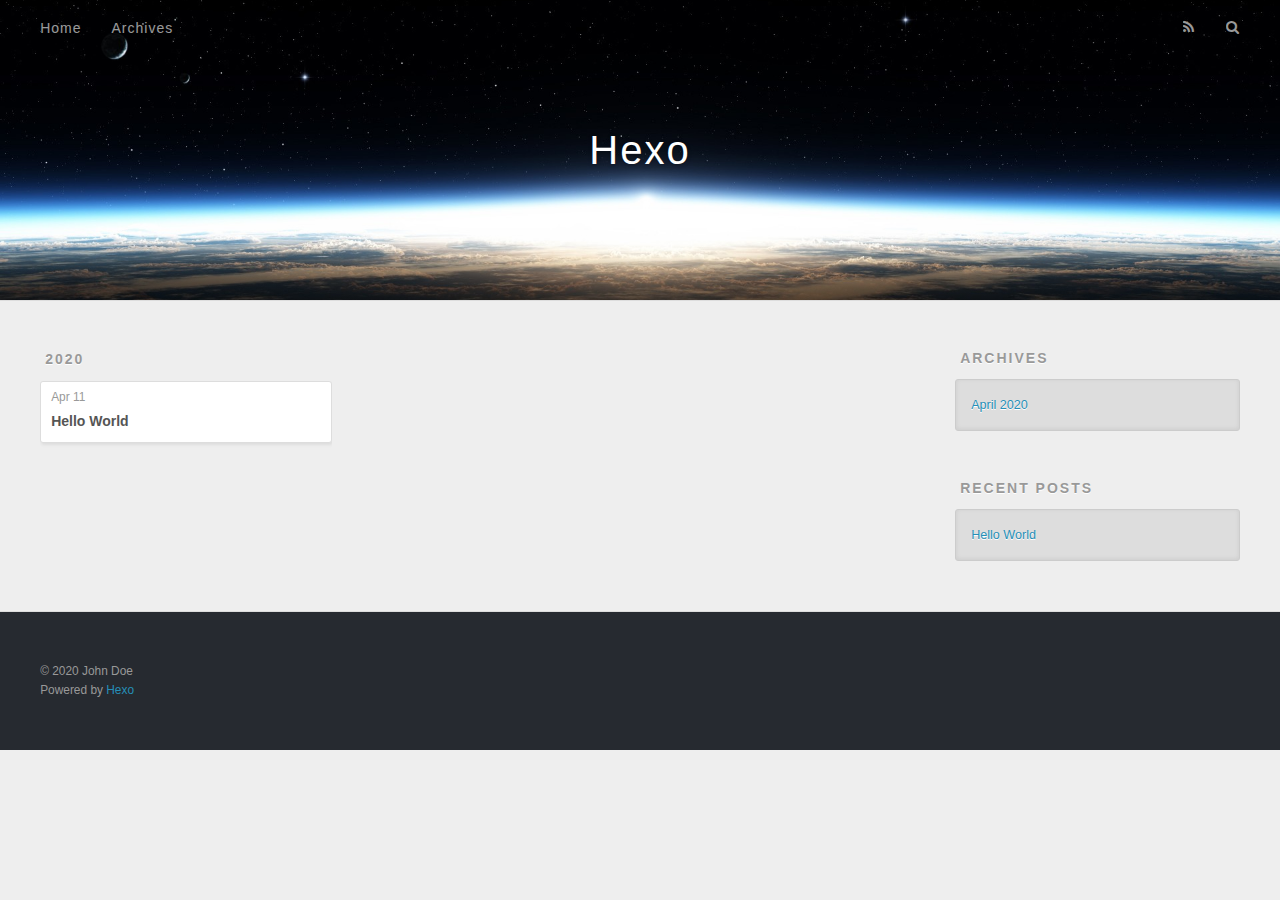
==== archives/index.html @ d0686d0c "Site updated: 2020-04-11 19:12:44" ====
<!DOCTYPE html>
<html>
<head>
  <meta charset="utf-8">
  

  
  <title>Archives | Hexo</title>
  <meta name="viewport" content="width=device-width, initial-scale=1, maximum-scale=1">
  <meta property="og:type" content="website">
<meta property="og:title" content="Hexo">
<meta property="og:url" content="http://yoursite.com/archives/index.html">
<meta property="og:site_name" content="Hexo">
<meta property="og:locale" content="en_US">
<meta property="article:author" content="John Doe">
<meta name="twitter:card" content="summary">
  
    <link rel="alternate" href="/atom.xml" title="Hexo" type="application/atom+xml">
  
  
    <link rel="icon" href="/favicon.png">
  
  
    <link href="//fonts.googleapis.com/css?family=Source+Code+Pro" rel="stylesheet" type="text/css">
  
  
<link rel="stylesheet" href="/css/style.css">

<meta name="generator" content="Hexo 4.2.0"></head>

<body>
  <div id="container">
    <div id="wrap">
      <header id="header">
  <div id="banner"></div>
  <div id="header-outer" class="outer">
    <div id="header-title" class="inner">
      <h1 id="logo-wrap">
        <a href="/" id="logo">Hexo</a>
      </h1>
      
    </div>
    <div id="header-inner" class="inner">
      <nav id="main-nav">
        <a id="main-nav-toggle" class="nav-icon"></a>
        
          <a class="main-nav-link" href="/">Home</a>
        
          <a class="main-nav-link" href="/archives">Archives</a>
        
      </nav>
      <nav id="sub-nav">
        
          <a id="nav-rss-link" class="nav-icon" href="/atom.xml" title="RSS Feed"></a>
        
        <a id="nav-search-btn" class="nav-icon" title="Search"></a>
      </nav>
      <div id="search-form-wrap">
        <form action="//google.com/search" method="get" accept-charset="UTF-8" class="search-form"><input type="search" name="q" class="search-form-input" placeholder="Search"><button type="submit" class="search-form-submit">&#xF002;</button><input type="hidden" name="sitesearch" value="http://yoursite.com"></form>
      </div>
    </div>
  </div>
</header>
      <div class="outer">
        <section id="main">
  
  
    
    
      
      
      <section class="archives-wrap">
        <div class="archive-year-wrap">
          <a href="/archives/2020" class="archive-year">2020</a>
        </div>
        <div class="archives">
    
    <article class="archive-article archive-type-post">
  <div class="archive-article-inner">
    <header class="archive-article-header">
      <a href="/2020/04/11/hello-world/" class="archive-article-date">
  <time datetime="2020-04-11T10:27:02.263Z" itemprop="datePublished">Apr 11</time>
</a>
      
  
    <h1 itemprop="name">
      <a class="archive-article-title" href="/2020/04/11/hello-world/">Hello World</a>
    </h1>
  

    </header>
  </div>
</article>
  
  
    </div></section>
  


</section>
        
          <aside id="sidebar">
  
    

  
    

  
    
  
    
  <div class="widget-wrap">
    <h3 class="widget-title">Archives</h3>
    <div class="widget">
      <ul class="archive-list"><li class="archive-list-item"><a class="archive-list-link" href="/archives/2020/04/">April 2020</a></li></ul>
    </div>
  </div>


  
    
  <div class="widget-wrap">
    <h3 class="widget-title">Recent Posts</h3>
    <div class="widget">
      <ul>
        
          <li>
            <a href="/2020/04/11/hello-world/">Hello World</a>
          </li>
        
      </ul>
    </div>
  </div>

  
</aside>
        
      </div>
      <footer id="footer">
  
  <div class="outer">
    <div id="footer-info" class="inner">
      &copy; 2020 John Doe<br>
      Powered by <a href="http://hexo.io/" target="_blank">Hexo</a>
    </div>
  </div>
</footer>
    </div>
    <nav id="mobile-nav">
  
    <a href="/" class="mobile-nav-link">Home</a>
  
    <a href="/archives" class="mobile-nav-link">Archives</a>
  
</nav>
    

<script src="//ajax.googleapis.com/ajax/libs/jquery/2.0.3/jquery.min.js"></script>


  
<link rel="stylesheet" href="/fancybox/jquery.fancybox.css">

  
<script src="/fancybox/jquery.fancybox.pack.js"></script>




<script src="/js/script.js"></script>




  </div>
</body>
</html>
---- css/style.css ----
body {
  width: 100%;
}
body:before,
body:after {
  content: "";
  display: table;
}
body:after {
  clear: both;
}
html,
body,
div,
span,
applet,
object,
iframe,
h1,
h2,
h3,
h4,
h5,
h6,
p,
blockquote,
pre,
a,
abbr,
acronym,
address,
big,
cite,
code,
del,
dfn,
em,
img,
ins,
kbd,
q,
s,
samp,
small,
strike,
strong,
sub,
sup,
tt,
var,
dl,
dt,
dd,
ol,
ul,
li,
fieldset,
form,
label,
legend,
table,
caption,
tbody,
tfoot,
thead,
tr,
th,
td {
  margin: 0;
  padding: 0;
  border: 0;
  outline: 0;
  font-weight: inherit;
  font-style: inherit;
  font-family: inherit;
  font-size: 100%;
  vertical-align: baseline;
}
body {
  line-height: 1;
  color: #000;
  background: #fff;
}
ol,
ul {
  list-style: none;
}
table {
  border-collapse: separate;
  border-spacing: 0;
  vertical-align: middle;
}
caption,
th,
td {
  text-align: left;
  font-weight: normal;
  vertical-align: middle;
}
a img {
  border: none;
}
input,
button {
  margin: 0;
  padding: 0;
}
input::-moz-focus-inner,
button::-moz-focus-inner {
  border: 0;
  padding: 0;
}
@font-face {
  font-family: FontAwesome;
  font-style: normal;
  font-weight: normal;
  src: url("fonts/fontawesome-webfont.eot?v=#4.0.3");
  src: url("fonts/fontawesome-webfont.eot?#iefix&v=#4.0.3") format("embedded-opentype"), url("fonts/fontawesome-webfont.woff?v=#4.0.3") format("woff"), url("fonts/fontawesome-webfont.ttf?v=#4.0.3") format("truetype"), url("fonts/fontawesome-webfont.svg#fontawesomeregular?v=#4.0.3") format("svg");
}
html,
body,
#container {
  height: 100%;
}
body {
  background: #eee;
  font: 14px -apple-system, BlinkMacSystemFont, "Segoe UI", "Roboto", "Oxygen", "Ubuntu", "Cantarell", "Fira Sans", "Droid Sans", "Helvetica Neue", sans-serif;
  -webkit-text-size-adjust: 100%;
}
.outer {
  max-width: 1220px;
  margin: 0 auto;
  padding: 0 20px;
}
.outer:before,
.outer:after {
  content: "";
  display: table;
}
.outer:after {
  clear: both;
}
.inner {
  display: inline;
  float: left;
  width: 98.33333333333333%;
  margin: 0 0.833333333333333%;
}
.left,
.alignleft {
  float: left;
}
.right,
.alignright {
  float: right;
}
.clear {
  clear: both;
}
#container {
  position: relative;
}
.mobile-nav-on {
  overflow: hidden;
}
#wrap {
  height: 100%;
  width: 100%;
  position: absolute;
  top: 0;
  left: 0;
  -webkit-transition: 0.2s ease-out;
  -moz-transition: 0.2s ease-out;
  -ms-transition: 0.2s ease-out;
  transition: 0.2s ease-out;
  z-index: 1;
  background: #eee;
}
.mobile-nav-on #wrap {
  left: 280px;
}
@media screen and (min-width: 768px) {
  #main {
    display: inline;
    float: left;
    width: 73.33333333333333%;
    margin: 0 0.833333333333333%;
  }
}
.article-date,
.article-category-link,
.archive-year,
.widget-title {
  text-decoration: none;
  text-transform: uppercase;
  letter-spacing: 2px;
  color: #999;
  margin-bottom: 1em;
  margin-left: 5px;
  line-height: 1em;
  text-shadow: 0 1px #fff;
  font-weight: bold;
}
.article-inner,
.archive-article-inner {
  background: #fff;
  -webkit-box-shadow: 1px 2px 3px #ddd;
  box-shadow: 1px 2px 3px #ddd;
  border: 1px solid #ddd;
  border-radius: 3px;
}
.article-entry h1,
.widget h1 {
  font-size: 2em;
}
.article-entry h2,
.widget h2 {
  font-size: 1.5em;
}
.article-entry h3,
.widget h3 {
  font-size: 1.3em;
}
.article-entry h4,
.widget h4 {
  font-size: 1.2em;
}
.article-entry h5,
.widget h5 {
  font-size: 1em;
}
.article-entry h6,
.widget h6 {
  font-size: 1em;
  color: #999;
}
.article-entry hr,
.widget hr {
  border: 1px dashed #ddd;
}
.article-entry strong,
.widget strong {
  font-weight: bold;
}
.article-entry em,
.widget em,
.article-entry cite,
.widget cite {
  font-style: italic;
}
.article-entry sup,
.widget sup,
.article-entry sub,
.widget sub {
  font-size: 0.75em;
  line-height: 0;
  position: relative;
  vertical-align: baseline;
}
.article-entry sup,
.widget sup {
  top: -0.5em;
}
.article-entry sub,
.widget sub {
  bottom: -0.2em;
}
.article-entry small,
.widget small {
  font-size: 0.85em;
}
.article-entry acronym,
.widget acronym,
.article-entry abbr,
.widget abbr {
  border-bottom: 1px dotted;
}
.article-entry ul,
.widget ul,
.article-entry ol,
.widget ol,
.article-entry dl,
.widget dl {
  margin: 0 20px;
  line-height: 1.6em;
}
.article-entry ul ul,
.widget ul ul,
.article-entry ol ul,
.widget ol ul,
.article-entry ul ol,
.widget ul ol,
.article-entry ol ol,
.widget ol ol {
  margin-top: 0;
  margin-bottom: 0;
}
.article-entry ul,
.widget ul {
  list-style: disc;
}
.article-entry ol,
.widget ol {
  list-style: decimal;
}
.article-entry dt,
.widget dt {
  font-weight: bold;
}
#header {
  height: 300px;
  position: relative;
  border-bottom: 1px solid #ddd;
}
#header:before,
#header:after {
  content: "";
  position: absolute;
  left: 0;
  right: 0;
  height: 40px;
}
#header:before {
  top: 0;
  background: -webkit-linear-gradient(rgba(0,0,0,0.2), transparent);
  background: -moz-linear-gradient(rgba(0,0,0,0.2), transparent);
  background: -ms-linear-gradient(rgba(0,0,0,0.2), transparent);
  background: linear-gradient(rgba(0,0,0,0.2), transparent);
}
#header:after {
  bottom: 0;
  background: -webkit-linear-gradient(transparent, rgba(0,0,0,0.2));
  background: -moz-linear-gradient(transparent, rgba(0,0,0,0.2));
  background: -ms-linear-gradient(transparent, rgba(0,0,0,0.2));
  background: linear-gradient(transparent, rgba(0,0,0,0.2));
}
#header-outer {
  height: 100%;
  position: relative;
}
#header-inner {
  position: relative;
  overflow: hidden;
}
#banner {
  position: absolute;
  top: 0;
  left: 0;
  width: 100%;
  height: 100%;
  background: url("images/banner.jpg") center #000;
  -webkit-background-size: cover;
  -moz-background-size: cover;
  background-size: cover;
  z-index: -1;
}
#header-title {
  text-align: center;
  height: 40px;
  position: absolute;
  top: 50%;
  left: 0;
  margin-top: -20px;
}
#logo,
#subtitle {
  text-decoration: none;
  color: #fff;
  font-weight: 300;
  text-shadow: 0 1px 4px rgba(0,0,0,0.3);
}
#logo {
  font-size: 40px;
  line-height: 40px;
  letter-spacing: 2px;
}
#subtitle {
  font-size: 16px;
  line-height: 16px;
  letter-spacing: 1px;
}
#subtitle-wrap {
  margin-top: 16px;
}
#main-nav {
  float: left;
  margin-left: -15px;
}
.nav-icon,
.main-nav-link {
  float: left;
  color: #fff;
  opacity: 0.6;
  text-decoration: none;
  text-shadow: 0 1px rgba(0,0,0,0.2);
  -webkit-transition: opacity 0.2s;
  -moz-transition: opacity 0.2s;
  -ms-transition: opacity 0.2s;
  transition: opacity 0.2s;
  display: block;
  padding: 20px 15px;
}
.nav-icon:hover,
.main-nav-link:hover {
  opacity: 1;
}
.nav-icon {
  font-family: FontAwesome;
  text-align: center;
  font-size: 14px;
  width: 14px;
  height: 14px;
  padding: 20px 15px;
  position: relative;
  cursor: pointer;
}
.main-nav-link {
  font-weight: 300;
  letter-spacing: 1px;
}
@media screen and (max-width: 479px) {
  .main-nav-link {
    display: none;
  }
}
#main-nav-toggle {
  display: none;
}
#main-nav-toggle:before {
  content: "\f0c9";
}
@media screen and (max-width: 479px) {
  #main-nav-toggle {
    display: block;
  }
}
#sub-nav {
  float: right;
  margin-right: -15px;
}
#nav-rss-link:before {
  content: "\f09e";
}
#nav-search-btn:before {
  content: "\f002";
}
#search-form-wrap {
  position: absolute;
  top: 15px;
  width: 150px;
  height: 30px;
  right: -150px;
  opacity: 0;
  -webkit-transition: 0.2s ease-out;
  -moz-transition: 0.2s ease-out;
  -ms-transition: 0.2s ease-out;
  transition: 0.2s ease-out;
}
#search-form-wrap.on {
  opacity: 1;
  right: 0;
}
@media screen and (max-width: 479px) {
  #search-form-wrap {
    width: 100%;
    right: -100%;
  }
}
.search-form {
  position: absolute;
  top: 0;
  left: 0;
  right: 0;
  background: #fff;
  padding: 5px 15px;
  border-radius: 15px;
  -webkit-box-shadow: 0 0 10px rgba(0,0,0,0.3);
  box-shadow: 0 0 10px rgba(0,0,0,0.3);
}
.search-form-input {
  border: none;
  background: none;
  color: #555;
  width: 100%;
  font: 13px -apple-system, BlinkMacSystemFont, "Segoe UI", "Roboto", "Oxygen", "Ubuntu", "Cantarell", "Fira Sans", "Droid Sans", "Helvetica Neue", sans-serif;
  outline: none;
}
.search-form-input::-webkit-search-results-decoration,
.search-form-input::-webkit-search-cancel-button {
  -webkit-appearance: none;
}
.search-form-submit {
  position: absolute;
  top: 50%;
  right: 10px;
  margin-top: -7px;
  font: 13px FontAwesome;
  border: none;
  background: none;
  color: #bbb;
  cursor: pointer;
}
.search-form-submit:hover,
.search-form-submit:focus {
  color: #777;
}
.article {
  margin: 50px 0;
}
.article-inner {
  overflow: hidden;
}
.article-meta:before,
.article-meta:after {
  content: "";
  display: table;
}
.article-meta:after {
  clear: both;
}
.article-date {
  float: left;
}
.article-category {
  float: left;
  line-height: 1em;
  color: #ccc;
  text-shadow: 0 1px #fff;
  margin-left: 8px;
}
.article-category:before {
  content: "\2022";
}
.article-category-link {
  margin: 0 12px 1em;
}
.article-header {
  padding: 20px 20px 0;
}
.article-title {
  text-decoration: none;
  font-size: 2em;
  font-weight: bold;
  color: #555;
  line-height: 1.1em;
  -webkit-transition: color 0.2s;
  -moz-transition: color 0.2s;
  -ms-transition: color 0.2s;
  transition: color 0.2s;
}
a.article-title:hover {
  color: #258fb8;
}
.article-entry {
  color: #555;
  padding: 0 20px;
}
.article-entry:before,
.article-entry:after {
  content: "";
  display: table;
}
.article-entry:after {
  clear: both;
}
.article-entry p,
.article-entry table {
  line-height: 1.6em;
  margin: 1.6em 0;
}
.article-entry h1,
.article-entry h2,
.article-entry h3,
.article-entry h4,
.article-entry h5,
.article-entry h6 {
  font-weight: bold;
}
.article-entry h1,
.article-entry h2,
.article-entry h3,
.article-entry h4,
.article-entry h5,
.article-entry h6 {
  line-height: 1.1em;
  margin: 1.1em 0;
}
.article-entry a {
  color: #258fb8;
  text-decoration: none;
}
.article-entry a:hover {
  text-decoration: underline;
}
.article-entry ul,
.article-entry ol,
.article-entry dl {
  margin-top: 1.6em;
  margin-bottom: 1.6em;
}
.article-entry img,
.article-entry video {
  max-width: 100%;
  height: auto;
  display: block;
  margin: auto;
}
.article-entry iframe {
  border: none;
}
.article-entry table {
  width: 100%;
  border-collapse: collapse;
  border-spacing: 0;
}
.article-entry th {
  font-weight: bold;
  border-bottom: 3px solid #ddd;
  padding-bottom: 0.5em;
}
.article-entry td {
  border-bottom: 1px solid #ddd;
  padding: 10px 0;
}
.article-entry blockquote {
  font-family: Georgia, "Times New Roman", serif;
  font-size: 1.4em;
  margin: 1.6em 20px;
  text-align: center;
}
.article-entry blockquote footer {
  font-size: 14px;
  margin: 1.6em 0;
  font-family: -apple-system, BlinkMacSystemFont, "Segoe UI", "Roboto", "Oxygen", "Ubuntu", "Cantarell", "Fira Sans", "Droid Sans", "Helvetica Neue", sans-serif;
}
.article-entry blockquote footer cite:before {
  content: "—";
  padding: 0 0.5em;
}
.article-entry .pullquote {
  text-align: left;
  width: 45%;
  margin: 0;
}
.article-entry .pullquote.left {
  margin-left: 0.5em;
  margin-right: 1em;
}
.article-entry .pullquote.right {
  margin-right: 0.5em;
  margin-left: 1em;
}
.article-entry .caption {
  color: #999;
  display: block;
  font-size: 0.9em;
  margin-top: 0.5em;
  position: relative;
  text-align: center;
}
.article-entry .video-container {
  position: relative;
  padding-top: 56.25%;
  height: 0;
  overflow: hidden;
}
.article-entry .video-container iframe,
.article-entry .video-container object,
.article-entry .video-container embed {
  position: absolute;
  top: 0;
  left: 0;
  width: 100%;
  height: 100%;
  margin-top: 0;
}
.article-more-link a {
  display: inline-block;
  line-height: 1em;
  padding: 6px 15px;
  border-radius: 15px;
  background: #eee;
  color: #999;
  text-shadow: 0 1px #fff;
  text-decoration: none;
}
.article-more-link a:hover {
  background: #258fb8;
  color: #fff;
  text-decoration: none;
  text-shadow: 0 1px #1e7293;
}
.article-footer {
  font-size: 0.85em;
  line-height: 1.6em;
  border-top: 1px solid #ddd;
  padding-top: 1.6em;
  margin: 0 20px 20px;
}
.article-footer:before,
.article-footer:after {
  content: "";
  display: table;
}
.article-footer:after {
  clear: both;
}
.article-footer a {
  color: #999;
  text-decoration: none;
}
.article-footer a:hover {
  color: #555;
}
.article-tag-list-item {
  float: left;
  margin-right: 10px;
}
.article-tag-list-link:before {
  content: "#";
}
.article-comment-link {
  float: right;
}
.article-comment-link:before {
  content: "\f075";
  font-family: FontAwesome;
  padding-right: 8px;
}
.article-share-link {
  cursor: pointer;
  float: right;
  margin-left: 20px;
}
.article-share-link:before {
  content: "\f064";
  font-family: FontAwesome;
  padding-right: 6px;
}
#article-nav {
  position: relative;
}
#article-nav:before,
#article-nav:after {
  content: "";
  display: table;
}
#article-nav:after {
  clear: both;
}
@media screen and (min-width: 768px) {
  #article-nav {
    margin: 50px 0;
  }
  #article-nav:before {
    width: 8px;
    height: 8px;
    position: absolute;
    top: 50%;
    left: 50%;
    margin-top: -4px;
    margin-left: -4px;
    content: "";
    border-radius: 50%;
    background: #ddd;
    -webkit-box-shadow: 0 1px 2px #fff;
    box-shadow: 0 1px 2px #fff;
  }
}
.article-nav-link-wrap {
  text-decoration: none;
  text-shadow: 0 1px #fff;
  color: #999;
  -webkit-box-sizing: border-box;
  -moz-box-sizing: border-box;
  box-sizing: border-box;
  margin-top: 50px;
  text-align: center;
  display: block;
}
.article-nav-link-wrap:hover {
  color: #555;
}
@media screen and (min-width: 768px) {
  .article-nav-link-wrap {
    width: 50%;
    margin-top: 0;
  }
}
@media screen and (min-width: 768px) {
  #article-nav-newer {
    float: left;
    text-align: right;
    padding-right: 20px;
  }
}
@media screen and (min-width: 768px) {
  #article-nav-older {
    float: right;
    text-align: left;
    padding-left: 20px;
  }
}
.article-nav-caption {
  text-transform: uppercase;
  letter-spacing: 2px;
  color: #ddd;
  line-height: 1em;
  font-weight: bold;
}
#article-nav-newer .article-nav-caption {
  margin-right: -2px;
}
.article-nav-title {
  font-size: 0.85em;
  line-height: 1.6em;
  margin-top: 0.5em;
}
.article-share-box {
  position: absolute;
  display: none;
  background: #fff;
  -webkit-box-shadow: 1px 2px 10px rgba(0,0,0,0.2);
  box-shadow: 1px 2px 10px rgba(0,0,0,0.2);
  border-radius: 3px;
  margin-left: -145px;
  overflow: hidden;
  z-index: 1;
}
.article-share-box.on {
  display: block;
}
.article-share-input {
  width: 100%;
  background: none;
  -webkit-box-sizing: border-box;
  -moz-box-sizing: border-box;
  box-sizing: border-box;
  font: 14px -apple-system, BlinkMacSystemFont, "Segoe UI", "Roboto", "Oxygen", "Ubuntu", "Cantarell", "Fira Sans", "Droid Sans", "Helvetica Neue", sans-serif;
  padding: 0 15px;
  color: #555;
  outline: none;
  border: 1px solid #ddd;
  border-radius: 3px 3px 0 0;
  height: 36px;
  line-height: 36px;
}
.article-share-links {
  background: #eee;
}
.article-share-links:before,
.article-share-links:after {
  content: "";
  display: table;
}
.article-share-links:after {
  clear: both;
}
.article-share-twitter,
.article-share-facebook,
.article-share-pinterest,
.article-share-google {
  width: 50px;
  height: 36px;
  display: block;
  float: left;
  position: relative;
  color: #999;
  text-shadow: 0 1px #fff;
}
.article-share-twitter:before,
.article-share-facebook:before,
.article-share-pinterest:before,
.article-share-google:before {
  font-size: 20px;
  font-family: FontAwesome;
  width: 20px;
  height: 20px;
  position: absolute;
  top: 50%;
  left: 50%;
  margin-top: -10px;
  margin-left: -10px;
  text-align: center;
}
.article-share-twitter:hover,
.article-share-facebook:hover,
.article-share-pinterest:hover,
.article-share-google:hover {
  color: #fff;
}
.article-share-twitter:before {
  content: "\f099";
}
.article-share-twitter:hover {
  background: #00aced;
  text-shadow: 0 1px #008abe;
}
.article-share-facebook:before {
  content: "\f09a";
}
.article-share-facebook:hover {
  background: #3b5998;
  text-shadow: 0 1px #2f477a;
}
.article-share-pinterest:before {
  content: "\f0d2";
}
.article-share-pinterest:hover {
  background: #cb2027;
  text-shadow: 0 1px #a21a1f;
}
.article-share-google:before {
  content: "\f0d5";
}
.article-share-google:hover {
  background: #dd4b39;
  text-shadow: 0 1px #be3221;
}
.article-gallery {
  background: #000;
  position: relative;
}
.article-gallery-photos {
  position: relative;
  overflow: hidden;
}
.article-gallery-img {
  display: none;
  max-width: 100%;
}
.article-gallery-img:first-child {
  display: block;
}
.article-gallery-img.loaded {
  position: absolute;
  display: block;
}
.article-gallery-img img {
  display: block;
  max-width: 100%;
  margin: 0 auto;
}
#comments {
  background: #fff;
  -webkit-box-shadow: 1px 2px 3px #ddd;
  box-shadow: 1px 2px 3px #ddd;
  padding: 20px;
  border: 1px solid #ddd;
  border-radius: 3px;
  margin: 50px 0;
}
#comments a {
  color: #258fb8;
}
.archives-wrap {
  margin: 50px 0;
}
.archives:before,
.archives:after {
  content: "";
  display: table;
}
.archives:after {
  clear: both;
}
.archive-year-wrap {
  margin-bottom: 1em;
}
.archives {
  -webkit-column-gap: 10px;
  -moz-column-gap: 10px;
  column-gap: 10px;
}
@media screen and (min-width: 480px) and (max-width: 767px) {
  .archives {
    -webkit-column-count: 2;
    -moz-column-count: 2;
    column-count: 2;
  }
}
@media screen and (min-width: 768px) {
  .archives {
    -webkit-column-count: 3;
    -moz-column-count: 3;
    column-count: 3;
  }
}
.archive-article {
  -webkit-column-break-inside: avoid;
  page-break-inside: avoid;
  overflow: hidden;
  break-inside: avoid-column;
}
.archive-article-inner {
  padding: 10px;
  margin-bottom: 15px;
}
.archive-article-title {
  text-decoration: none;
  font-weight: bold;
  color: #555;
  -webkit-transition: color 0.2s;
  -moz-transition: color 0.2s;
  -ms-transition: color 0.2s;
  transition: color 0.2s;
  line-height: 1.6em;
}
.archive-article-title:hover {
  color: #258fb8;
}
.archive-article-footer {
  margin-top: 1em;
}
.archive-article-date {
  color: #999;
  text-decoration: none;
  font-size: 0.85em;
  line-height: 1em;
  margin-bottom: 0.5em;
  display: block;
}
#page-nav {
  margin: 50px auto;
  background: #fff;
  -webkit-box-shadow: 1px 2px 3px #ddd;
  box-shadow: 1px 2px 3px #ddd;
  border: 1px solid #ddd;
  border-radius: 3px;
  text-align: center;
  color: #999;
  overflow: hidden;
}
#page-nav:before,
#page-nav:after {
  content: "";
  display: table;
}
#page-nav:after {
  clear: both;
}
#page-nav a,
#page-nav span {
  padding: 10px 20px;
  line-height: 1;
  height: 2ex;
}
#page-nav a {
  color: #999;
  text-decoration: none;
}
#page-nav a:hover {
  background: #999;
  color: #fff;
}
#page-nav .prev {
  float: left;
}
#page-nav .next {
  float: right;
}
#page-nav .page-number {
  display: inline-block;
}
@media screen and (max-width: 479px) {
  #page-nav .page-number {
    display: none;
  }
}
#page-nav .current {
  color: #555;
  font-weight: bold;
}
#page-nav .space {
  color: #ddd;
}
#footer {
  background: #262a30;
  padding: 50px 0;
  border-top: 1px solid #ddd;
  color: #999;
}
#footer a {
  color: #258fb8;
  text-decoration: none;
}
#footer a:hover {
  text-decoration: underline;
}
#footer-info {
  line-height: 1.6em;
  font-size: 0.85em;
}
.article-entry pre,
.article-entry .highlight {
  background: #2d2d2d;
  margin: 0 -20px;
  padding: 15px 20px;
  border-style: solid;
  border-color: #ddd;
  border-width: 1px 0;
  overflow: auto;
  color: #ccc;
  line-height: 22.400000000000002px;
}
.article-entry .highlight .gutter pre,
.article-entry .gist .gist-file .gist-data .line-numbers {
  color: #666;
  font-size: 0.85em;
}
.article-entry pre,
.article-entry code {
  font-family: "Source Code Pro", Consolas, Monaco, Menlo, Consolas, monospace;
}
.article-entry code {
  background: #eee;
  text-shadow: 0 1px #fff;
  padding: 0 0.3em;
}
.article-entry pre code {
  background: none;
  text-shadow: none;
  padding: 0;
}
.article-entry .highlight pre {
  border: none;
  margin: 0;
  padding: 0;
}
.article-entry .highlight table {
  margin: 0;
  width: auto;
}
.article-entry .highlight td {
  border: none;
  padding: 0;
}
.article-entry .highlight figcaption {
  font-size: 0.85em;
  color: #999;
  line-height: 1em;
  margin-bottom: 1em;
}
.article-entry .highlight figcaption:before,
.article-entry .highlight figcaption:after {
  content: "";
  display: table;
}
.article-entry .highlight figcaption:after {
  clear: both;
}
.article-entry .highlight figcaption a {
  float: right;
}
.article-entry .highlight .gutter pre {
  text-align: right;
  padding-right: 20px;
}
.article-entry .highlight .line {
  height: 22.400000000000002px;
}
.article-entry .highlight .line.marked {
  background: #515151;
}
.article-entry .gist {
  margin: 0 -20px;
  border-style: solid;
  border-color: #ddd;
  border-width: 1px 0;
  background: #2d2d2d;
  padding: 15px 20px 15px 0;
}
.article-entry .gist .gist-file {
  border: none;
  font-family: "Source Code Pro", Consolas, Monaco, Menlo, Consolas, monospace;
  margin: 0;
}
.article-entry .gist .gist-file .gist-data {
  background: none;
  border: none;
}
.article-entry .gist .gist-file .gist-data .line-numbers {
  background: none;
  border: none;
  padding: 0 20px 0 0;
}
.article-entry .gist .gist-file .gist-data .line-data {
  padding: 0 !important;
}
.article-entry .gist .gist-file .highlight {
  margin: 0;
  padding: 0;
  border: none;
}
.article-entry .gist .gist-file .gist-meta {
  background: #2d2d2d;
  color: #999;
  font: 0.85em -apple-system, BlinkMacSystemFont, "Segoe UI", "Roboto", "Oxygen", "Ubuntu", "Cantarell", "Fira Sans", "Droid Sans", "Helvetica Neue", sans-serif;
  text-shadow: 0 0;
  padding: 0;
  margin-top: 1em;
  margin-left: 20px;
}
.article-entry .gist .gist-file .gist-meta a {
  color: #258fb8;
  font-weight: normal;
}
.article-entry .gist .gist-file .gist-meta a:hover {
  text-decoration: underline;
}
pre .comment,
pre .title {
  color: #999;
}
pre .variable,
pre .attribute,
pre .tag,
pre .regexp,
pre .ruby .constant,
pre .xml .tag .title,
pre .xml .pi,
pre .xml .doctype,
pre .html .doctype,
pre .css .id,
pre .css .class,
pre .css .pseudo {
  color: #f2777a;
}
pre .number,
pre .preprocessor,
pre .built_in,
pre .literal,
pre .params,
pre .constant {
  color: #f99157;
}
pre .class,
pre .ruby .class .title,
pre .css .rules .attribute {
  color: #9c9;
}
pre .string,
pre .value,
pre .inheritance,
pre .header,
pre .ruby .symbol,
pre .xml .cdata {
  color: #9c9;
}
pre .css .hexcolor {
  color: #6cc;
}
pre .function,
pre .python .decorator,
pre .python .title,
pre .ruby .function .title,
pre .ruby .title .keyword,
pre .perl .sub,
pre .javascript .title,
pre .coffeescript .title {
  color: #69c;
}
pre .keyword,
pre .javascript .function {
  color: #c9c;
}
@media screen and (max-width: 479px) {
  #mobile-nav {
    position: absolute;
    top: 0;
    left: 0;
    width: 280px;
    height: 100%;
    background: #191919;
    border-right: 1px solid #fff;
  }
}
@media screen and (max-width: 479px) {
  .mobile-nav-link {
    display: block;
    color: #999;
    text-decoration: none;
    padding: 15px 20px;
    font-weight: bold;
  }
  .mobile-nav-link:hover {
    color: #fff;
  }
}
@media screen and (min-width: 768px) {
  #sidebar {
    display: inline;
    float: left;
    width: 23.333333333333332%;
    margin: 0 0.833333333333333%;
  }
}
.widget-wrap {
  margin: 50px 0;
}
.widget {
  color: #777;
  text-shadow: 0 1px #fff;
  background: #ddd;
  -webkit-box-shadow: 0 -1px 4px #ccc inset;
  box-shadow: 0 -1px 4px #ccc inset;
  border: 1px solid #ccc;
  padding: 15px;
  border-radius: 3px;
}
.widget a {
  color: #258fb8;
  text-decoration: none;
}
.widget a:hover {
  text-decoration: underline;
}
.widget ul ul,
.widget ol ul,
.widget dl ul,
.widget ul ol,
.widget ol ol,
.widget dl ol,
.widget ul dl,
.widget ol dl,
.widget dl dl {
  margin-left: 15px;
  list-style: disc;
}
.widget {
  line-height: 1.6em;
  word-wrap: break-word;
  font-size: 0.9em;
}
.widget ul,
.widget ol {
  list-style: none;
  margin: 0;
}
.widget ul ul,
.widget ol ul,
.widget ul ol,
.widget ol ol {
  margin: 0 20px;
}
.widget ul ul,
.widget ol ul {
  list-style: disc;
}
.widget ul ol,
.widget ol ol {
  list-style: decimal;
}
.category-list-count,
.tag-list-count,
.archive-list-count {
  padding-left: 5px;
  color: #999;
  font-size: 0.85em;
}
.category-list-count:before,
.tag-list-count:before,
.archive-list-count:before {
  content: "(";
}
.category-list-count:after,
.tag-list-count:after,
.archive-list-count:after {
  content: ")";
}
.tagcloud a {
  margin-right: 5px;
  display: inline-block;
}
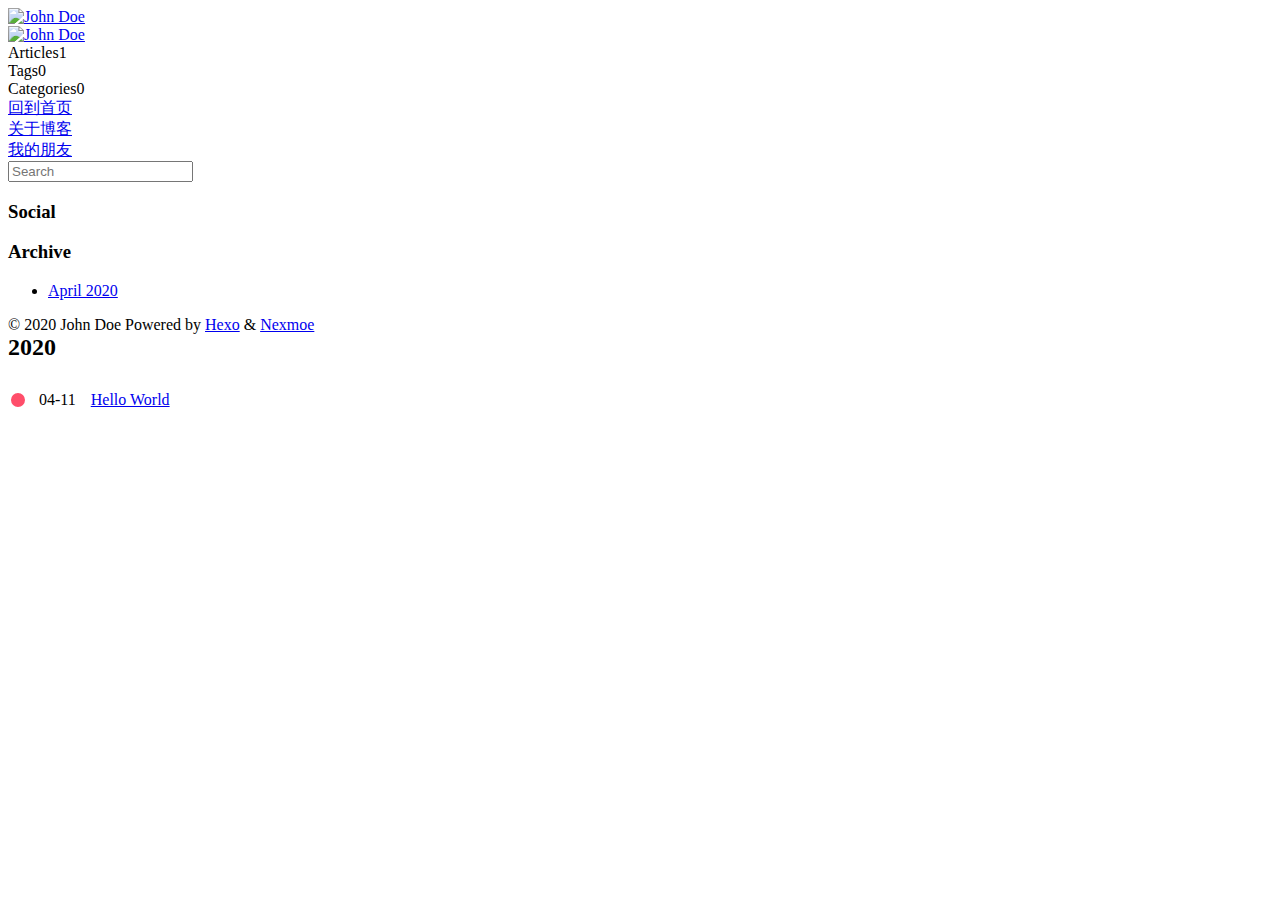
==== commit 1e931645: "Site updated: 2020-04-11 21:08:13" ====
--- a/archives/index.html
+++ b/archives/index.html
@@ -1,12 +1,17 @@
 <!DOCTYPE html>
-<html>
+
+<html lang="en">
+
 <head>
-  <meta charset="utf-8">
-  
-
-  
-  <title>Archives | Hexo</title>
-  <meta name="viewport" content="width=device-width, initial-scale=1, maximum-scale=1">
+  
+  <title>Archive - Hexo</title>
+  <meta charset="UTF-8">
+  <meta name="description" content="">
+  <meta name="viewport" content="width=device-width, initial-scale=1, maximum-scale=5">
+  
+  
+
+  <link rel="shortcut icon" href="/favicon.ico" type="image/png" />
   <meta property="og:type" content="website">
 <meta property="og:title" content="Hexo">
 <meta property="og:url" content="http://yoursite.com/archives/index.html">
@@ -14,165 +19,187 @@
 <meta property="og:locale" content="en_US">
 <meta property="article:author" content="John Doe">
 <meta name="twitter:card" content="summary">
-  
-    <link rel="alternate" href="/atom.xml" title="Hexo" type="application/atom+xml">
-  
-  
-    <link rel="icon" href="/favicon.png">
-  
-  
-    <link href="//fonts.googleapis.com/css?family=Source+Code+Pro" rel="stylesheet" type="text/css">
-  
-  
-<link rel="stylesheet" href="/css/style.css">
-
+  <link rel="stylesheet" href="https://cdn.jsdelivr.net/combine/gh/nexmoe/nexmoe.github.io@latest/css/style.css,npm/highlight.js@9.15.8/styles/atom-one-dark.css,gh/nexmoe/nexmoe.github.io@latest/lib/mdui_043tiny/css/mdui.css,gh/nexmoe/nexmoe.github.io@latest/lib/iconfont/iconfont.css" crossorigin>
+  
+  <!--<link rel="stylesheet" href="/css/style.css?v=1586610458508">-->
+
+  
 <meta name="generator" content="Hexo 4.2.0"></head>
 
-<body>
-  <div id="container">
-    <div id="wrap">
-      <header id="header">
-  <div id="banner"></div>
-  <div id="header-outer" class="outer">
-    <div id="header-title" class="inner">
-      <h1 id="logo-wrap">
-        <a href="/" id="logo">Hexo</a>
-      </h1>
-      
-    </div>
-    <div id="header-inner" class="inner">
-      <nav id="main-nav">
-        <a id="main-nav-toggle" class="nav-icon"></a>
-        
-          <a class="main-nav-link" href="/">Home</a>
-        
-          <a class="main-nav-link" href="/archives">Archives</a>
-        
-      </nav>
-      <nav id="sub-nav">
-        
-          <a id="nav-rss-link" class="nav-icon" href="/atom.xml" title="RSS Feed"></a>
-        
-        <a id="nav-search-btn" class="nav-icon" title="Search"></a>
-      </nav>
-      <div id="search-form-wrap">
-        <form action="//google.com/search" method="get" accept-charset="UTF-8" class="search-form"><input type="search" name="q" class="search-form-input" placeholder="Search"><button type="submit" class="search-form-submit">&#xF002;</button><input type="hidden" name="sitesearch" value="http://yoursite.com"></form>
-      </div>
-    </div>
-  </div>
-</header>
-      <div class="outer">
-        <section id="main">
-  
-  
-    
-    
-      
-      
-      <section class="archives-wrap">
-        <div class="archive-year-wrap">
-          <a href="/archives/2020" class="archive-year">2020</a>
-        </div>
-        <div class="archives">
-    
-    <article class="archive-article archive-type-post">
-  <div class="archive-article-inner">
-    <header class="archive-article-header">
-      <a href="/2020/04/11/hello-world/" class="archive-article-date">
-  <time datetime="2020-04-11T10:27:02.263Z" itemprop="datePublished">Apr 11</time>
-</a>
-      
-  
-    <h1 itemprop="name">
-      <a class="archive-article-title" href="/2020/04/11/hello-world/">Hello World</a>
-    </h1>
-  
-
-    </header>
-  </div>
-</article>
-  
-  
-    </div></section>
-  
-
-
+<body class="mdui-drawer-body-left">
+  
+  <div id="nexmoe-background">
+    <div class="nexmoe-bg" style="background-image: url(https://cdn.jsdelivr.net/gh/nexmoe/nexmoe.github.io@latest/images/cover/5c3aec85a4343.jpg)"></div>
+    <div class="mdui-appbar mdui-shadow-0">
+      <div class="mdui-toolbar">
+        <a mdui-drawer="{target: '#drawer', swipe: true}" title="menu" class="mdui-btn mdui-btn-icon mdui-ripple"><i class="mdui-icon nexmoefont icon-menu"></i></a>
+        <div class="mdui-toolbar-spacer"></div>
+        <!--<a href="javascript:;" class="mdui-btn mdui-btn-icon"><i class="mdui-icon material-icons">search</i></a>-->
+        <a href="/" title="John Doe" class="mdui-btn mdui-btn-icon"><img src="https://cdn.jsdelivr.net/gh/nexmoe/nexmoe.github.io@latest/images/avatar.png" alt="John Doe"></a>
+       </div>
+    </div>
+  </div>
+  <div id="nexmoe-header">
+      <div class="nexmoe-drawer mdui-drawer" id="drawer">
+    <div class="nexmoe-avatar mdui-ripple">
+        <a href="/" title="John Doe">
+            <img src="https://cdn.jsdelivr.net/gh/nexmoe/nexmoe.github.io@latest/images/avatar.png" alt="John Doe" alt="John Doe">
+        </a>
+    </div>
+    <div class="nexmoe-count">
+        <div><span>Articles</span>1</div>
+        <div><span>Tags</span>0</div>
+        <div><span>Categories</span>0</div>
+    </div>
+    <div class="nexmoe-list mdui-list" mdui-collapse="{accordion: true}">
+        
+        <a class="nexmoe-list-item mdui-list-item mdui-ripple" href="/" title="回到首页">
+            <i class="mdui-list-item-icon nexmoefont icon-home"></i>
+            <div class="mdui-list-item-content">
+                回到首页
+            </div>
+        </a>
+        
+        <a class="nexmoe-list-item mdui-list-item mdui-ripple" href="/about.html" title="关于博客">
+            <i class="mdui-list-item-icon nexmoefont icon-info-circle"></i>
+            <div class="mdui-list-item-content">
+                关于博客
+            </div>
+        </a>
+        
+        <a class="nexmoe-list-item mdui-list-item mdui-ripple" href="/PY.html" title="我的朋友">
+            <i class="mdui-list-item-icon nexmoefont icon-unorderedlist"></i>
+            <div class="mdui-list-item-content">
+                我的朋友
+            </div>
+        </a>
+        
+    </div>
+    <aside id="nexmoe-sidebar">
+  
+  <div class="nexmoe-widget-wrap">
+    <div class="nexmoe-widget nexmoe-search">
+        <form id="search_form" action_e="https://cn.bing.com/search?q=site:nexmoe.com" onsubmit="return search();">
+            <label><input id="search_value" name="q" type="search" placeholder="Search"></label>
+        </form>
+    </div>
+</div>
+  
+  <div class="nexmoe-widget-wrap">
+    <h3 class="nexmoe-widget-title">Social</h3>
+    <div class="nexmoe-widget nexmoe-social">
+        <a class="mdui-ripple" href="https://space.bilibili.com/20238211" target="_blank" mdui-tooltip="{content: '哔哩哔哩'}" style="color: rgb(231, 106, 141);background-color: rgba(231, 106, 141, .15);">
+            <i class="nexmoefont icon-bilibili"></i>
+        </a><a class="mdui-ripple" href="https://github.com/nexmoe/" target="_blank" mdui-tooltip="{content: 'GitHub'}" style="color: rgb(25, 23, 23);background-color: rgba(25, 23, 23, .15);">
+            <i class="nexmoefont icon-github"></i>
+        </a>
+    </div>
+</div>
+  
+  
+
+  
+  
+  
+  
+  <div class="nexmoe-widget-wrap">
+    <h3 class="nexmoe-widget-title">Archive</h3>
+    <div class="nexmoe-widget">
+      <ul class="archive-list"><li class="archive-list-item"><a class="archive-list-link" href="/archives/2020/04/">April 2020</a></li></ul>
+    </div>
+  </div>
+
+
+  
+</aside>
+    <div class="nexmoe-copyright">
+        &copy; 2020 John Doe
+        Powered by <a href="http://hexo.io/" target="_blank">Hexo</a>
+        & <a href="https://nexmoe.com/hexo-theme-nexmoe.html" target="_blank">Nexmoe</a>
+    </div>
+</div><!-- .nexmoe-drawer -->
+  </div>
+  <div id="nexmoe-content">
+    <div class="nexmoe-primary">
+        
+<section class="nexmoe-archives">
+
+    <article>
+        
+
+        
+            <h2>2020</h2>
+            <ul>
+            
+                <li><span>04-11</span><a href="/2020/04/11/hello-world/" >Hello World</a></li>
+            
+            </ul>
+        
+    </article>
 </section>
-        
-          <aside id="sidebar">
-  
-    
-
-  
-    
-
-  
-    
-  
-    
-  <div class="widget-wrap">
-    <h3 class="widget-title">Archives</h3>
-    <div class="widget">
-      <ul class="archive-list"><li class="archive-list-item"><a class="archive-list-link" href="/archives/2020/04/">April 2020</a></li></ul>
-    </div>
-  </div>
-
-
-  
-    
-  <div class="widget-wrap">
-    <h3 class="widget-title">Recent Posts</h3>
-    <div class="widget">
-      <ul>
-        
-          <li>
-            <a href="/2020/04/11/hello-world/">Hello World</a>
-          </li>
-        
-      </ul>
-    </div>
-  </div>
-
-  
-</aside>
-        
-      </div>
-      <footer id="footer">
-  
-  <div class="outer">
-    <div id="footer-info" class="inner">
-      &copy; 2020 John Doe<br>
-      Powered by <a href="http://hexo.io/" target="_blank">Hexo</a>
-    </div>
-  </div>
-</footer>
-    </div>
-    <nav id="mobile-nav">
-  
-    <a href="/" class="mobile-nav-link">Home</a>
-  
-    <a href="/archives" class="mobile-nav-link">Archives</a>
-  
-</nav>
-    
-
-<script src="//ajax.googleapis.com/ajax/libs/jquery/2.0.3/jquery.min.js"></script>
-
-
-  
-<link rel="stylesheet" href="/fancybox/jquery.fancybox.css">
-
-  
-<script src="/fancybox/jquery.fancybox.pack.js"></script>
-
-
-
-
-<script src="/js/script.js"></script>
-
-
-
-
-  </div>
+
+<style>
+.nexmoe-archives article > *:first-child {
+    margin-top: 0;
+}
+.nexmoe-archives article > *:last-child {
+    margin-bottom: 0;
+}
+.nexmoe-archives ul {
+    list-style: none;
+    padding-left: 0!important;
+}
+.nexmoe-archives li {
+    position: relative;
+    padding: 10px 0;
+}
+.nexmoe-archives li::before {
+    content: "";
+    width: 14px;
+    height: 14px;
+    background: #ff4e6a;
+    display: inline-block;
+    vertical-align: middle;
+    margin-top: -2px;
+    margin-right: 11px;
+    border-radius: 100%;
+    border: 3px solid #fff;
+    z-index: 100;
+    position: relative;
+}
+.nexmoe-archives li::after {
+    content: "";
+    height: 100%;
+    width: 2px;
+    background: rgba(255, 78, 106, 0.2);
+    position: absolute;
+    left: 6px;
+    top: 20px;
+}
+.nexmoe-archives li:last-child:after {
+    display: none;
+}
+.nexmoe-archives span {
+    margin-right: 15px;
+}
+</style>
+    </div>
+  </div>
+  <script src="https://cdn.jsdelivr.net/combine/npm/lazysizes@5.1.0/lazysizes.min.js,gh/highlightjs/cdn-release@9.15.8/build/highlight.min.js,npm/mdui@0.4.3/dist/js/mdui.min.js,gh/nexmoe/nexmoe.github.io@latest/js/app.js"></script>
+<script>hljs.initHighlightingOnLoad();</script>
+<!--<script src="/js/app.js?v=1586610458510"></script>-->
+
+
+    <script src="https://cdn.jsdelivr.net/gh/xtaodada/xtaodada.github.io@0.0.2/copy.js"></script>
+
+
+
+  
+
+
+
+
+
 </body>
-</html>+
+</html>
--- a/css/style.css
+++ b/css/style.css
@@ -1,1374 +1,1057 @@
+*,
+*::after,
+*::before {
+  box-sizing: border-box;
+}
+a {
+  text-decoration: none;
+}
 body {
+  max-width: 1200px;
+  margin: auto !important;
+}
+#nexmoe-background .nexmoe-bg {
+  opacity: 0.2;
+  background-size: cover;
+  filter: blur(30px);
+  height: 100vh;
   width: 100%;
-}
-body:before,
-body:after {
-  content: "";
-  display: table;
-}
-body:after {
-  clear: both;
-}
-html,
-body,
-div,
-span,
-applet,
-object,
-iframe,
-h1,
-h2,
-h3,
-h4,
-h5,
-h6,
-p,
-blockquote,
-pre,
-a,
-abbr,
-acronym,
-address,
-big,
-cite,
-code,
-del,
-dfn,
-em,
-img,
-ins,
-kbd,
-q,
-s,
-samp,
-small,
-strike,
-strong,
-sub,
-sup,
-tt,
-var,
-dl,
-dt,
-dd,
-ol,
-ul,
-li,
-fieldset,
-form,
-label,
-legend,
-table,
-caption,
-tbody,
-tfoot,
-thead,
-tr,
-th,
-td {
-  margin: 0;
-  padding: 0;
-  border: 0;
-  outline: 0;
-  font-weight: inherit;
-  font-style: inherit;
-  font-family: inherit;
-  font-size: 100%;
-  vertical-align: baseline;
-}
-body {
-  line-height: 1;
-  color: #000;
-  background: #fff;
-}
-ol,
-ul {
-  list-style: none;
-}
-table {
-  border-collapse: separate;
-  border-spacing: 0;
-  vertical-align: middle;
-}
-caption,
-th,
-td {
-  text-align: left;
-  font-weight: normal;
-  vertical-align: middle;
-}
-a img {
-  border: none;
-}
-input,
-button {
-  margin: 0;
-  padding: 0;
-}
-input::-moz-focus-inner,
-button::-moz-focus-inner {
-  border: 0;
-  padding: 0;
-}
-@font-face {
-  font-family: FontAwesome;
-  font-style: normal;
-  font-weight: normal;
-  src: url("fonts/fontawesome-webfont.eot?v=#4.0.3");
-  src: url("fonts/fontawesome-webfont.eot?#iefix&v=#4.0.3") format("embedded-opentype"), url("fonts/fontawesome-webfont.woff?v=#4.0.3") format("woff"), url("fonts/fontawesome-webfont.ttf?v=#4.0.3") format("truetype"), url("fonts/fontawesome-webfont.svg#fontawesomeregular?v=#4.0.3") format("svg");
-}
-html,
-body,
-#container {
-  height: 100%;
-}
-body {
-  background: #eee;
-  font: 14px -apple-system, BlinkMacSystemFont, "Segoe UI", "Roboto", "Oxygen", "Ubuntu", "Cantarell", "Fira Sans", "Droid Sans", "Helvetica Neue", sans-serif;
-  -webkit-text-size-adjust: 100%;
-}
-.outer {
-  max-width: 1220px;
-  margin: 0 auto;
-  padding: 0 20px;
-}
-.outer:before,
-.outer:after {
-  content: "";
-  display: table;
-}
-.outer:after {
-  clear: both;
-}
-.inner {
-  display: inline;
-  float: left;
-  width: 98.33333333333333%;
-  margin: 0 0.833333333333333%;
-}
-.left,
-.alignleft {
-  float: left;
-}
-.right,
-.alignright {
-  float: right;
-}
-.clear {
-  clear: both;
-}
-#container {
-  position: relative;
-}
-.mobile-nav-on {
-  overflow: hidden;
-}
-#wrap {
-  height: 100%;
-  width: 100%;
-  position: absolute;
+  position: fixed;
   top: 0;
   left: 0;
-  -webkit-transition: 0.2s ease-out;
-  -moz-transition: 0.2s ease-out;
-  -ms-transition: 0.2s ease-out;
-  transition: 0.2s ease-out;
+  z-index: -1;
+}
+#nexmoe-background .mdui-appbar {
+  padding: 10px;
+  display: none;
+}
+#nexmoe-background .mdui-appbar img {
+  width: 100%;
+}
+@media screen and (max-width: 1023px) {
+  .nexmoe-bg {
+    position: relative;
+  }
+  .mdui-appbar {
+    display: block !important;
+  }
+}
+#nexmoe-header {
+  margin-left: -240px;
+}
+#nexmoe-header .mdui-drawer {
+  left: unset;
+  scrollbar-width: none;
+}
+#nexmoe-header .mdui-drawer::-webkit-scrollbar {
+  display: none;
+}
+#nexmoe-header .nexmoe-avatar,
+#nexmoe-header .nexmoe-avatar img {
+  width: 100%;
+  font-size: 0 0;
+  border-radius: 80px;
+  -webkit-border-radius: 80px;
+  -moz-border-radius: 80px;
+  box-shadow: inset 0 -1px 0 #333 sf;
+  -webkit-transition: -webkit-transform 1.5s ease-out;
+  -moz-transition: -moz-transform 1.5s ease-out;
+  transition: transform 1.5s ease-out;
+}
+#nexmoe-header .nexmoe-avatar {
+  margin: 45px;
+  z-index: 4;
+  position: relative;
+  font-size: 0;
+  width: calc(100% - 90px);
+  overflow: hidden;
+  border-radius: 100%;
+  box-shadow: 0 0.3rem 2rem rgba(161,177,204,0.6);
+}
+#nexmoe-header .nexmoe-avatar a {
+  padding-bottom: 100%;
+  display: block;
+  height: 0;
+}
+#nexmoe-header .nexmoe-count {
+  padding: 0 30px;
+  margin-bottom: 30px;
+  display: -webkit-box;
+  display: -ms-flexbox;
+  display: flex;
+}
+#nexmoe-header .nexmoe-count div {
+  -webkit-box-flex: 1;
+  -ms-flex: 1;
+  flex: 1;
+  text-align: center;
+  color: #a3a8ae;
+}
+#nexmoe-header .nexmoe-count div span {
+  color: #363636;
+  display: block;
+}
+#nexmoe-header .nexmoe-search input {
+  border: none !important;
+  background-color: transparent;
+  padding: 20px;
+  box-sizing: border-box;
+  outline: none;
+}
+#nexmoe-header .nexmoe-social {
+  padding: 5px;
+}
+#nexmoe-header .nexmoe-social a {
+  width: 36px;
+  height: 36px;
+  line-height: 36px;
+  margin: 5px;
+  border-radius: 100%;
+  display: inline-block;
+  text-align: center;
+  color: #606266;
+}
+#nexmoe-header .nexmoe-list {
+  padding: 8px 20px;
+}
+#nexmoe-header .nexmoe-list .nexmoe-list-item {
+  padding: 0 36px;
+  color: #9ca2a8;
+  transition: all 0.35s;
+  border-radius: 15px;
+  margin-bottom: 10px;
+  text-align: center;
+}
+#nexmoe-header .nexmoe-list .nexmoe-list-item.active,
+#nexmoe-header .nexmoe-list .nexmoe-list-item.active i {
+  color: #fff;
+}
+#nexmoe-header .nexmoe-list .nexmoe-list-item.active {
+  opacity: 0.9;
+  background: #ff4e6a;
+  box-shadow: 0 2px 12px #ff4e6a;
+}
+#nexmoe-header .nexmoe-list .nexmoe-list-item i {
+  font-size: 22px;
+  color: #9ca2a8;
+}
+#nexmoe-header .nexmoe-list .nexmoe-list-item .mdui-list-item-content {
+  margin-left: 0px;
+  transition: all 0.35s;
+}
+#nexmoe-header .nexmoe-widget-wrap {
+  box-shadow: 0 0 1rem rgba(161,177,204,0.4);
+  background-color: #fff;
+  margin: 20px;
+  border-radius: 15px;
+  overflow: hidden;
+  white-space: normal;
+}
+#nexmoe-header .nexmoe-widget-wrap .nexmoe-widget-title {
+  font-size: 1.2em;
+  font-weight: normal;
+  padding: 12px 10px 10px;
+  border-bottom: 1px solid #eee;
+  margin: 0;
+}
+#nexmoe-header .nexmoe-widget-wrap .nexmoe-widget ul {
+  list-style-type: none;
+  padding: 0;
+  margin: 0;
+}
+#nexmoe-header .nexmoe-widget-wrap .nexmoe-widget ul li {
+  overflow: hidden;
+  text-overflow: ellipsis;
+  white-space: nowrap;
+  border-bottom: 1px solid #eee;
+  position: relative;
+}
+#nexmoe-header .nexmoe-widget-wrap .nexmoe-widget ul li a {
+  padding: 14px 10px;
+  display: block;
+  color: #606266;
+}
+#nexmoe-header .nexmoe-widget-wrap .nexmoe-widget ul li:last-child {
+  border-bottom: none;
+}
+#nexmoe-header .nexmoe-widget-wrap .nexmoe-widget .category-list-count {
+  background-color: rgba(255,78,106,0.1);
+  display: inline-block;
+  width: 26px;
+  height: 26px;
+  line-height: 26px;
+  text-align: center;
+  border-radius: 100%;
+  color: #ff4e6a;
+  position: absolute;
+  right: 10px;
+  top: 10px;
+}
+#nexmoe-header .nexmoe-widget-wrap .tagcloud {
+  padding: 10px;
+  padding-bottom: 5px;
+}
+#nexmoe-header .nexmoe-widget-wrap .tagcloud a {
+  border-radius: 15px;
+  padding: 5px 10px;
+  color: #fff;
+  font-size: 12px !important;
+  display: inline-block;
+  margin-bottom: 5px;
+}
+#nexmoe-header .nexmoe-widget-wrap .tagcloud a:before {
+  content: "# ";
+}
+#nexmoe-header .nexmoe-widget-wrap .tagcloud a:nth-child(7n+1) {
+  background-color: rgba(255,78,106,0.15);
+  color: rgba(255,78,106,0.8);
+}
+#nexmoe-header .nexmoe-widget-wrap .tagcloud a:nth-child(7n+2) {
+  background-color: rgba(255,170,115,0.15);
+  color: #ffaa73;
+}
+#nexmoe-header .nexmoe-widget-wrap .tagcloud a:nth-child(7n+3) {
+  background-color: rgba(254,212,102,0.15);
+  color: #fed466;
+}
+#nexmoe-header .nexmoe-widget-wrap .tagcloud a:nth-child(7n+4) {
+  background-color: rgba(60,220,130,0.15);
+  color: #3cdc82;
+}
+#nexmoe-header .nexmoe-widget-wrap .tagcloud a:nth-child(7n+5) {
+  background-color: rgba(100,220,240,0.15);
+  color: #64dcf0;
+}
+#nexmoe-header .nexmoe-widget-wrap .tagcloud a:nth-child(7n+6) {
+  background-color: rgba(100,185,255,0.15);
+  color: #64b9ff;
+}
+#nexmoe-header .nexmoe-widget-wrap .tagcloud a:nth-child(7n+7) {
+  background-color: rgba(180,180,255,0.15);
+  color: #b4b4ff;
+}
+#nexmoe-header .nexmoe-widget-wrap:first-child {
+  margin-top: 0;
+}
+#nexmoe-header .nexmoe-copyright {
+  padding: 0 30px;
+  text-align: center;
+  color: #777;
+  white-space: normal;
+  margin-bottom: 20px;
+}
+#nexmoe-header .nexmoe-copyright a {
+  color: #ff4e6a;
+}
+@media screen and (max-width: 1024px) {
+  #nexmoe-header {
+    margin-left: 0;
+  }
+  #nexmoe-header .mdui-drawer {
+    left: 0;
+  }
+}
+#nexmoe-content {
+  position: relative;
+}
+#nexmoe-content .nexmoe-primary {
+  box-shadow: 0 0 1rem rgba(161,177,204,0.4);
+  background-color: #fff;
+  float: left;
+  width: 100%;
+  padding: 25px;
+  position: absolute;
+  min-height: 100vh;
+}
+#nexmoe-content .nexmoe-primary .nexmoe-page-nav {
+  list-style: none;
+  text-align: center;
+  display: inline-block;
+  color: #ddd;
+  background-color: #f5f6f5;
+  border-radius: 15px;
+  margin-top: -10px;
+}
+#nexmoe-content .nexmoe-primary .nexmoe-page-nav .prev {
+  margin-left: 8px;
+}
+#nexmoe-content .nexmoe-primary .nexmoe-page-nav .page-number,
+#nexmoe-content .nexmoe-primary .nexmoe-page-nav .extend {
+  color: #999;
+  border-radius: 15px;
+  width: 35px;
+  height: 35px;
+  line-height: 35px;
+  margin-right: 8px;
+  float: left;
+}
+#nexmoe-content .nexmoe-primary .nexmoe-page-nav .current {
+  color: #fff;
+  background: #ff4e6a;
+  opacity: 0.9;
+  box-shadow: 0 2px 12px #ff4e6a;
+}
+#nexmoe-content .nexmoe-posts {
+  position: relative;
+}
+#nexmoe-content .nexmoe-posts .nexmoe-post {
+  width: 100%;
+  margin-bottom: 40px;
+}
+#nexmoe-content .nexmoe-posts .nexmoe-post article p:first-child {
+  margin-top: 0;
+}
+#nexmoe-content .nexmoe-posts .nexmoe-post article p:last-child {
+  margin-bottom: 0;
+}
+#nexmoe-content .nexmoe-posts .nexmoe-post-meta {
+  margin: 10px 0 !important;
+}
+#nexmoe-content .nexmoe-posts .nexmoe-post:last-child {
+  margin-bottom: 25px;
+}
+#nexmoe-content .nexmoe-post .nexmoe-post-cover {
+  width: 100%;
+  position: relative;
+  overflow: hidden;
+  border-radius: 15px;
+  min-height: 75px;
+  background-color: #eee;
+}
+#nexmoe-content .nexmoe-post .nexmoe-post-cover img {
+  width: 100%;
+  display: block;
+  opacity: 0;
+  transition: opacity 400ms ease-in;
+  position: absolute;
+  left: 0;
+  top: 0;
+  border-radius: 15px;
+  border: 1px solid #eee;
+}
+#nexmoe-content .nexmoe-post .nexmoe-post-cover img.lazyloaded {
+  opacity: 1;
+}
+#nexmoe-content .nexmoe-post .nexmoe-post-cover h1 {
+  color: #fff;
+  font-size: 2.5em;
+  font-weight: normal;
+  margin: 0;
+  margin-top: 10px;
+  padding-left: 1px;
+  position: absolute;
+  bottom: 0;
+  width: 100%;
+  box-sizing: border-box;
+  text-transform: none;
   z-index: 1;
-  background: #eee;
-}
-.mobile-nav-on #wrap {
-  left: 280px;
-}
-@media screen and (min-width: 768px) {
-  #main {
-    display: inline;
-    float: left;
-    width: 73.33333333333333%;
-    margin: 0 0.833333333333333%;
-  }
-}
-.article-date,
-.article-category-link,
-.archive-year,
-.widget-title {
+  margin: 0;
+  padding: 25px;
+}
+#nexmoe-content .nexmoe-post .nexmoe-post-cover h1:after {
+  background-image: -moz-linear-gradient(to top, rgba(16,16,16,0.35) 25%, rgba(16,16,16,0) 100%);
+  background-image: -webkit-linear-gradient(to top, rgba(16,16,16,0.35) 25%, rgba(16,16,16,0) 100%);
+  background-image: -ms-linear-gradient(to top, rgba(16,16,16,0.35) 25%, rgba(16,16,16,0) 100%);
+  background-image: linear-gradient(to top, rgba(16,16,16,0.35) 25%, rgba(16,16,16,0) 100%);
+  -moz-pointer-events: none;
+  -webkit-pointer-events: none;
+  -ms-pointer-events: none;
+  pointer-events: none;
+  background-size: cover;
+  content: '';
+  display: block;
+  height: 100%;
+  left: 0;
+  position: absolute;
+  bottom: 0;
+  width: 100%;
+  z-index: -1;
+}
+#nexmoe-content .nexmoe-post .nexmoe-post-meta {
+  margin: 25px 0px;
+  font-size: 0;
+}
+#nexmoe-content .nexmoe-post .nexmoe-post-meta a {
+  border-radius: 20px;
+  padding: 10px 18px;
+  color: #fff;
+  font-size: 14px;
+  display: inline-block;
+  margin-bottom: 5px;
+  margin-right: 10px;
+}
+#nexmoe-content .nexmoe-post .nexmoe-post-meta a .nexmoefont {
+  font-size: 14px;
+}
+#nexmoe-content .nexmoe-post .nexmoe-post-meta a:before,
+#nexmoe-content .nexmoe-post .nexmoe-post-meta i:before {
+  margin-right: 5px;
+}
+#nexmoe-content .nexmoe-post .nexmoe-post-meta a:nth-child(7n+1) {
+  background-color: rgba(255,78,106,0.15);
+  color: #ff4e6a;
+}
+#nexmoe-content .nexmoe-post .nexmoe-post-meta a:nth-child(7n+2) {
+  background-color: rgba(255,170,115,0.15);
+  color: #ffaa73;
+}
+#nexmoe-content .nexmoe-post .nexmoe-post-meta a:nth-child(7n+3) {
+  background-color: rgba(254,212,102,0.15);
+  color: #fed466;
+}
+#nexmoe-content .nexmoe-post .nexmoe-post-meta a:nth-child(7n+4) {
+  background-color: rgba(60,220,130,0.15);
+  color: #3cdc82;
+}
+#nexmoe-content .nexmoe-post .nexmoe-post-meta a:nth-child(7n+5) {
+  background-color: rgba(100,220,240,0.15);
+  color: #64dcf0;
+}
+#nexmoe-content .nexmoe-post .nexmoe-post-meta a:nth-child(7n+6) {
+  background-color: rgba(100,185,255,0.15);
+  color: #64b9ff;
+}
+#nexmoe-content .nexmoe-post .nexmoe-post-meta a:nth-child(7n+7) {
+  background-color: rgba(180,180,255,0.15);
+  color: #b4b4ff;
+}
+#nexmoe-content .nexmoe-post .nexmoe-post-copyright {
+  margin-bottom: 20px;
+  border-radius: 6px;
+  padding: 20px;
+  color: #2a2e2e;
+  background-color: #fff;
+  line-height: 1.5em;
+  position: relative;
+}
+#nexmoe-content .nexmoe-post .nexmoe-post-copyright i {
+  position: absolute;
+  top: -10px;
+  left: 13px;
+  font-size: 20px;
+  background: #f8f8f8;
+  color: #666;
+  border-radius: 100%;
+  text-align: center;
+  line-height: 24px;
+  padding: 2px;
+  height: 30px;
+  width: 30px;
+  border: 1px solid #eee;
+}
+#nexmoe-content .nexmoe-post .nexmoe-post-copyright a {
+  color: #ff4e6a;
+}
+#nexmoe-content .nexmoe-post-footer {
+  background-color: #f5f6f5;
+  padding: 25px;
+  margin: -25px;
+  margin-top: 0;
+}
+#nexmoe-content::after {
+  clear: both;
+  display: table;
+  content: ' ';
+}
+@media screen and (max-width: 1024px) {
+  #nexmoe-content .nexmoe-primary {
+    width: 100%;
+    position: relative;
+    min-height: 100vh;
+  }
+  #nexmoe-content .nexmoe-secondary {
+    display: none;
+  }
+}
+@media screen and (min-width: 1024px) {
+  body {
+    padding-left: 80px;
+  }
+  #nexmoe-header .mdui-drawer-close {
+    -webkit-transform: translateX(-160px);
+    transform: translateX(-160px);
+  }
+  #nexmoe-header .mdui-drawer-close .nexmoe-avatar {
+    padding: 16px;
+    width: 80px;
+    margin-left: 160px;
+    margin-top: 8px;
+  }
+  #nexmoe-header .mdui-drawer-close .nexmoe-count {
+    padding: 16px;
+    width: 80px;
+    margin-left: 160px;
+    display: block;
+  }
+  #nexmoe-header .mdui-drawer-close .nexmoe-count div {
+    display: block;
+    margin-bottom: 10px;
+  }
+  #nexmoe-header .mdui-drawer-close .nexmoe-count div:last-child {
+    margin-bottom: 0;
+  }
+  #nexmoe-header .mdui-drawer-close .mdui-list {
+    margin-left: 160px;
+  }
+  #nexmoe-header .mdui-drawer-close .nexmoe-list-item {
+    padding: 0 17px;
+    color: #9ca2a8;
+  }
+  #nexmoe-header .mdui-drawer-close .mdui-list-item-icon~.mdui-list-item-content {
+    margin-left: 32px;
+  }
+  #nexmoe-header .mdui-drawer-close .nexmoe-list {
+    padding: 8px 10px;
+  }
+}
+article {
+  color: #444;
+  font-family: microsoft yahei;
+}
+article p {
+  line-height: 24px;
+}
+article code {
+  background-color: rgba(27,31,35,0.05);
+  border-radius: 6px;
+  font-size: 85%;
+  padding: 0.2em 0.4em;
+}
+article code::-webkit-scrollbar {
+  width: 10px;
+  height: 10px;
+}
+article code::-webkit-scrollbar-thumb {
+  border-radius: 6px;
+  background-color: #888;
+}
+article pre {
+  border-radius: 15px;
+  overflow: hidden;
+  -webkit-box-sizing: border-box;
+  box-sizing: border-box;
+  margin: 25px 0;
+  padding: 15px;
+  position: relative;
+  background: #282c34;
+  line-height: 1.3em;
+}
+article pre::before {
+  background: #282c34;
+  height: 32px;
+  margin-bottom: 0;
+  display: block;
+}
+article pre::after {
+  position: absolute;
+  border-radius: 50%;
+  background: #ff5f56;
+  width: 12px;
+  height: 12px;
+  top: 0;
+  left: 12px;
+  margin-top: 12px;
+  -webkit-box-shadow: 20px 0 #ffbd2e, 40px 0 #27c93f;
+  box-shadow: 20px 0 #ffbd2e, 40px 0 #27c93f;
+}
+article pre code {
+  position: relative;
+  border: none;
+  border-radius: 0;
+  font-size: 100%;
+  font-family: Consolas;
+}
+article pre code::after {
+  color: #5c6370;
+  position: absolute;
+  top: 0.5em;
+  bottom: 0.5em;
+  left: 0;
+  text-align: left;
+  clip: rect(-100px 2em 9999px 0);
+  clip: rect(-100px 5ch 9999px 0);
+  overflow: hidden;
+  padding: 1px 0;
+  padding-left: 12px;
+  background: #282c34;
+}
+article a {
+  -webkit-transition: all 0.35s ease-in;
+  transition: all 0.35s ease-in;
+  color: #ff4e6a;
   text-decoration: none;
-  text-transform: uppercase;
-  letter-spacing: 2px;
+  word-wrap: break-word;
+}
+article a:hover,
+article a:focus {
+  color: #ff4e6a;
+}
+article a:hover {
+  text-decoration: underline;
+}
+article p {
+  margin: 25px 0;
+  position: relative;
+}
+article p::after {
+  content: "";
+  clear: both;
+  display: block;
+}
+article del {
   color: #999;
-  margin-bottom: 1em;
-  margin-left: 5px;
-  line-height: 1em;
-  text-shadow: 0 1px #fff;
-  font-weight: bold;
-}
-.article-inner,
-.archive-article-inner {
-  background: #fff;
-  -webkit-box-shadow: 1px 2px 3px #ddd;
-  box-shadow: 1px 2px 3px #ddd;
-  border: 1px solid #ddd;
-  border-radius: 3px;
-}
-.article-entry h1,
-.widget h1 {
-  font-size: 2em;
-}
-.article-entry h2,
-.widget h2 {
-  font-size: 1.5em;
-}
-.article-entry h3,
-.widget h3 {
-  font-size: 1.3em;
-}
-.article-entry h4,
-.widget h4 {
-  font-size: 1.2em;
-}
-.article-entry h5,
-.widget h5 {
-  font-size: 1em;
-}
-.article-entry h6,
-.widget h6 {
-  font-size: 1em;
-  color: #999;
-}
-.article-entry hr,
-.widget hr {
-  border: 1px dashed #ddd;
-}
-.article-entry strong,
-.widget strong {
-  font-weight: bold;
-}
-.article-entry em,
-.widget em,
-.article-entry cite,
-.widget cite {
-  font-style: italic;
-}
-.article-entry sup,
-.widget sup,
-.article-entry sub,
-.widget sub {
-  font-size: 0.75em;
-  line-height: 0;
-  position: relative;
-  vertical-align: baseline;
-}
-.article-entry sup,
-.widget sup {
-  top: -0.5em;
-}
-.article-entry sub,
-.widget sub {
-  bottom: -0.2em;
-}
-.article-entry small,
-.widget small {
-  font-size: 0.85em;
-}
-.article-entry acronym,
-.widget acronym,
-.article-entry abbr,
-.widget abbr {
-  border-bottom: 1px dotted;
-}
-.article-entry ul,
-.widget ul,
-.article-entry ol,
-.widget ol,
-.article-entry dl,
-.widget dl {
-  margin: 0 20px;
-  line-height: 1.6em;
-}
-.article-entry ul ul,
-.widget ul ul,
-.article-entry ol ul,
-.widget ol ul,
-.article-entry ul ol,
-.widget ul ol,
-.article-entry ol ol,
-.widget ol ol {
-  margin-top: 0;
-  margin-bottom: 0;
-}
-.article-entry ul,
-.widget ul {
-  list-style: disc;
-}
-.article-entry ol,
-.widget ol {
-  list-style: decimal;
-}
-.article-entry dt,
-.widget dt {
-  font-weight: bold;
-}
-#header {
+  font-size: 0.9em;
+}
+article table.nexmoe-album {
+  margin: -5px;
+  max-width: calc(100% + 10px);
+}
+article table.nexmoe-album + .nexmoe-album {
+  margin-top: 5px;
+}
+article table.nexmoe-album,
+article table.nexmoe-album thead,
+article table.nexmoe-album th,
+article table.nexmoe-album td {
+  border: none;
+  box-shadow: none;
+}
+article table.nexmoe-album * {
+  background-color: transparent !important;
+}
+article table.nexmoe-album th,
+article table.nexmoe-album td {
+  padding: 5px;
   height: 300px;
-  position: relative;
-  border-bottom: 1px solid #ddd;
-}
-#header:before,
-#header:after {
-  content: "";
-  position: absolute;
-  left: 0;
-  right: 0;
-  height: 40px;
-}
-#header:before {
-  top: 0;
-  background: -webkit-linear-gradient(rgba(0,0,0,0.2), transparent);
-  background: -moz-linear-gradient(rgba(0,0,0,0.2), transparent);
-  background: -ms-linear-gradient(rgba(0,0,0,0.2), transparent);
-  background: linear-gradient(rgba(0,0,0,0.2), transparent);
-}
-#header:after {
-  bottom: 0;
-  background: -webkit-linear-gradient(transparent, rgba(0,0,0,0.2));
-  background: -moz-linear-gradient(transparent, rgba(0,0,0,0.2));
-  background: -ms-linear-gradient(transparent, rgba(0,0,0,0.2));
-  background: linear-gradient(transparent, rgba(0,0,0,0.2));
-}
-#header-outer {
-  height: 100%;
-  position: relative;
-}
-#header-inner {
-  position: relative;
-  overflow: hidden;
-}
-#banner {
-  position: absolute;
-  top: 0;
-  left: 0;
+}
+article table.nexmoe-album th a::after,
+article table.nexmoe-album td a::after {
+  display: none;
+}
+@media screen and (max-width: 1024px) {
+  article table.nexmoe-album th,
+  article table.nexmoe-album td {
+    height: 100px;
+  }
+}
+article table.nexmoe-album img {
   width: 100%;
   height: 100%;
-  background: url("images/banner.jpg") center #000;
-  -webkit-background-size: cover;
-  -moz-background-size: cover;
-  background-size: cover;
-  z-index: -1;
-}
-#header-title {
+  object-fit: cover;
+}
+article img {
+  display: block;
+  border-radius: 6px;
+  border: 1px solid #eee;
+}
+article img.lazyload,
+article img.lazyloading {
+  opacity: 0;
+  transition: opacity 400ms ease-in;
+}
+article img.lazyloaded {
+  opacity: 1;
+}
+article h1,
+article h2,
+article h3,
+article h4,
+article h5,
+article h6 {
+  color: #111;
+  margin: 25px 0;
+}
+article h4,
+article h5,
+article h6 {
+  position: relative;
+}
+article h4:before,
+article h5:before,
+article h6:before {
+  display: inline-block;
+  width: 1em;
+  content: '#';
+  color: #ff4e6a;
+}
+article h1 {
+  font-size: 2.5em;
+}
+article h2 {
+  font-size: 1.7em;
+  position: relative;
+  padding-bottom: 10px;
+}
+article h2:before {
+  content: "";
+  width: 100%;
+  padding: 0px 25px;
+  border-bottom: 1px solid #eee;
+  position: absolute;
+  bottom: -1px;
+  left: -25px;
+  box-sizing: unset;
+}
+article h2:after {
+  transition: all 0.35s ease-in;
+  content: "";
+  position: absolute;
+  background: #ff4e6a;
+  width: 1em;
+  height: 5px;
+  bottom: -3px;
+  left: 0;
+  border-radius: 6px;
+  box-shadow: 0 2px 12px rgba(255,78,106,0.85);
+}
+article h2:hover:after {
+  width: 2em;
+}
+article h3 {
+  font-size: 1.3em;
+}
+article h4 {
+  font-size: 1.15em;
+}
+article h5 {
+  font-size: 1em;
+}
+article h6 {
+  font-size: 0.9em;
+}
+article blockquote {
+  color: #666;
+  margin: 25px 0;
+  padding: 0.1em 2.2em;
+  background-color: #f8f8f8;
+  line-height: 28px;
+  position: relative;
+  border-radius: 6px;
+  border: 1px solid #eee;
+  font-family: sf pro sc, sf pro display, sf pro icons, aos icons, pingfang sc, helvetica neue, helvetica, arial, sans-serif;
+}
+article blockquote:before {
+  content: "\201C";
+  top: 15px;
+  left: 10px;
+  position: absolute;
+  color: #888;
+  font-size: 3em;
+}
+article blockquote:after {
+  content: "\201D";
+  bottom: -8px;
+  right: 10px;
+  position: absolute;
+  color: #888;
+  font-size: 3em;
+}
+article hr {
+  display: block;
+  border: 0;
+  border-top: 1px dashed #ccc;
+  margin: 25px 0;
+  padding: 0;
+}
+article sub,
+article sup {
+  font-size: 75%;
+  line-height: 0;
+  position: relative;
+  vertical-align: baseline;
+}
+article sup {
+  top: -0.5em;
+}
+article sub {
+  bottom: -0.25em;
+}
+article ul {
+  padding: 0 0 0 2em;
+  margin-top: 0;
+}
+article ul .mdui-checkbox {
+  padding-left: 22px;
+  height: 18px;
+}
+article ul .mdui-checkbox-icon {
+  top: 4px;
+}
+article ol {
+  padding: 0 0 0 2.5em;
+  margin-top: 0;
+}
+article > ol {
+  list-style-type: none;
+  counter-reset: item;
+}
+article > ol > li {
+  position: relative;
+}
+article > ol > li::before {
+  content: counter(item);
+  counter-increment: item;
+  position: absolute;
+  top: 0;
+  left: -2.5em;
+  height: 1.5rem;
+  width: 1.5rem;
   text-align: center;
-  height: 40px;
-  position: absolute;
-  top: 50%;
-  left: 0;
-  margin-top: -20px;
-}
-#logo,
-#subtitle {
-  text-decoration: none;
+  border-radius: 100%;
+  background-color: rgba(255,78,106,0.1);
+  color: #ff4e6a;
+}
+article li {
+  line-height: 24px;
+}
+article li p {
+  margin: 0 !important;
+}
+article dd {
+  margin: 0 0 0 2em;
+}
+article table {
+  color: #5b6064;
+  border-spacing: 0;
+  text-align: center;
+  border-collapse: collapse;
+  -webkit-box-shadow: 0 0 0 1px #eee;
+  box-shadow: 0 0 0 1px #eee;
+  display: inline-block;
+  max-width: 100%;
+  overflow: auto;
+  white-space: nowrap;
+  margin: auto;
+  border-radius: 6px;
+}
+article table::-webkit-scrollbar {
+  width: 6px;
+  height: 6px;
+}
+article table::-webkit-scrollbar-thumb {
+  background-color: #888;
+}
+article table thead {
+  border-bottom: 1px solid #eee;
+  background-color: #f8f8f8;
+}
+article table thead tr {
+  background-color: #f8f8f8;
+}
+article table th {
+  border-right: 1px solid #eee;
+  padding: 13px 26px;
+  font-weight: 400;
+}
+article table td {
+  border-right: 1px solid #eee;
+  padding: 13px 26px;
+}
+article table th:last-child,
+article table td:last-child {
+  border: none;
+}
+article table tr {
+  background-color: #fff;
+}
+article table tr:nth-child(2n) {
+  background-color: #f8f8f8;
+}
+article img,
+article canvas,
+article iframe,
+article video,
+article svg,
+article select,
+article textarea {
+  width: auto;
+  max-width: 100%;
+}
+details ul {
+  padding-left: 1.7em;
+}
+summary {
+  cursor: pointer;
+}
+summary i {
+  margin-right: 0.3em;
+  width: 24px;
+}
+summary .remove {
+  display: none;
+}
+details[open] > summary .add {
+  display: none;
+}
+details[open] > summary .remove {
+  display: inline-block;
+}
+.aplayer {
+  -webkit-box-shadow: 0 0 0 1px #eee !important;
+  box-shadow: 0 0 0 1px #eee !important;
+  border-radius: 6px !important;
+  margin: 25px 0 !important;
+}
+.aplayer .aplayer-info {
+  padding: 9px 7px 0 10px !important;
+}
+.aplayer .aplayer-info .aplayer-controller .aplayer-bar-wrap {
+  margin-left: 1px !important;
+  padding-right: 3px;
+}
+.aplayer .aplayer-info .aplayer-controller .aplayer-bar-wrap .aplayer-bar,
+.aplayer .aplayer-info .aplayer-controller .aplayer-bar-wrap .aplayer-bar .aplayer-loaded,
+.aplayer .aplayer-info .aplayer-controller .aplayer-bar-wrap .aplayer-bar .aplayer-played {
+  height: 6px !important;
+  border-radius: 6px !important;
+}
+.aplayer .aplayer-info .aplayer-controller .aplayer-bar-wrap .aplayer-bar .aplayer-played .aplayer-thumb {
+  height: 12px !important;
+  width: 12px !important;
+  right: 3px !important;
+  -webkit-box-shadow: 0 0 5px 0 rgba(0,0,0,0.18) !important;
+  box-shadow: 0 0 5px 0 rgba(0,0,0,0.18) !important;
+  -webkit-transition: all 0.35s ease-in;
+  transition: all 0.35s ease-in;
+}
+.aplayer .aplayer-info .aplayer-controller .aplayer-volume-wrap .aplayer-volume-bar-wrap .aplayer-volume-bar,
+.aplayer .aplayer-info .aplayer-controller .aplayer-volume-wrap .aplayer-volume-bar-wrap .aplayer-volume-bar .aplayer-volume {
+  border-radius: 6px;
+  width: 6px;
+}
+.aplayer .aplayer-info .aplayer-controller .aplayer-volume-wrap .aplayer-volume-bar-wrap .aplayer-volume-bar {
+  right: 10.5px;
+}
+.aplayer .aplayer-list ol li {
+  border-top: none !important;
+}
+.aplayer .aplayer-list ol li.aplayer-list-light {
+  background: #f8f8f8 !important;
+}
+article .mdui-btn {
+  background-color: #ff4e6a;
   color: #fff;
-  font-weight: 300;
-  text-shadow: 0 1px 4px rgba(0,0,0,0.3);
-}
-#logo {
-  font-size: 40px;
-  line-height: 40px;
-  letter-spacing: 2px;
-}
-#subtitle {
-  font-size: 16px;
-  line-height: 16px;
-  letter-spacing: 1px;
-}
-#subtitle-wrap {
-  margin-top: 16px;
-}
-#main-nav {
-  float: left;
-  margin-left: -15px;
-}
-.nav-icon,
-.main-nav-link {
-  float: left;
+  border-radius: 6px;
+}
+article .mdui-btn:focus,
+article .mdui-btn:hover {
+  background-color: #ff4e6a;
   color: #fff;
-  opacity: 0.6;
-  text-decoration: none;
-  text-shadow: 0 1px rgba(0,0,0,0.2);
-  -webkit-transition: opacity 0.2s;
-  -moz-transition: opacity 0.2s;
-  -ms-transition: opacity 0.2s;
-  transition: opacity 0.2s;
-  display: block;
-  padding: 20px 15px;
-}
-.nav-icon:hover,
-.main-nav-link:hover {
-  opacity: 1;
-}
-.nav-icon {
-  font-family: FontAwesome;
-  text-align: center;
-  font-size: 14px;
-  width: 14px;
-  height: 14px;
-  padding: 20px 15px;
-  position: relative;
-  cursor: pointer;
-}
-.main-nav-link {
-  font-weight: 300;
-  letter-spacing: 1px;
-}
-@media screen and (max-width: 479px) {
-  .main-nav-link {
-    display: none;
-  }
-}
-#main-nav-toggle {
-  display: none;
-}
-#main-nav-toggle:before {
-  content: "\f0c9";
-}
-@media screen and (max-width: 479px) {
-  #main-nav-toggle {
-    display: block;
-  }
-}
-#sub-nav {
-  float: right;
-  margin-right: -15px;
-}
-#nav-rss-link:before {
-  content: "\f09e";
-}
-#nav-search-btn:before {
-  content: "\f002";
-}
-#search-form-wrap {
-  position: absolute;
-  top: 15px;
-  width: 150px;
-  height: 30px;
-  right: -150px;
-  opacity: 0;
-  -webkit-transition: 0.2s ease-out;
-  -moz-transition: 0.2s ease-out;
-  -ms-transition: 0.2s ease-out;
-  transition: 0.2s ease-out;
-}
-#search-form-wrap.on {
-  opacity: 1;
-  right: 0;
-}
-@media screen and (max-width: 479px) {
-  #search-form-wrap {
-    width: 100%;
-    right: -100%;
-  }
-}
-.search-form {
-  position: absolute;
+}
+font.douyin {
+  text-shadow: -2px 0 rgba(0,255,255,0.5), 2px 0 rgba(255,0,0,0.5);
+  animation: shake-it 0.5s reverse infinite cubic-bezier(0.68, -0.55, 0.27, 1.55);
+}
+.nexmoe-post-right {
+  margin: 0px -25px;
+  text-align: right;
+}
+.nexmoe-valign {
+  display: -webkit-box !important;
+  display: -webkit-flex !important;
+  display: -ms-flexbox !important;
+  display: flex !important;
+  -webkit-box-align: center !important;
+  -webkit-align-items: center !important;
+  -ms-flex-align: center !important;
+  align-items: center !important;
+  height: 100%;
+}
+.nexmoe-post-right .nexmoe-fixed {
+  position: fixed;
+  z-index: 1000;
+  height: 100vh;
+  display: inline-block;
   top: 0;
-  left: 0;
-  right: 0;
-  background: #fff;
-  padding: 5px 15px;
-  border-radius: 15px;
-  -webkit-box-shadow: 0 0 10px rgba(0,0,0,0.3);
-  box-shadow: 0 0 10px rgba(0,0,0,0.3);
-}
-.search-form-input {
-  border: none;
-  background: none;
-  color: #555;
-  width: 100%;
-  font: 13px -apple-system, BlinkMacSystemFont, "Segoe UI", "Roboto", "Oxygen", "Ubuntu", "Cantarell", "Fira Sans", "Droid Sans", "Helvetica Neue", sans-serif;
-  outline: none;
-}
-.search-form-input::-webkit-search-results-decoration,
-.search-form-input::-webkit-search-cancel-button {
-  -webkit-appearance: none;
-}
-.search-form-submit {
-  position: absolute;
-  top: 50%;
-  right: 10px;
-  margin-top: -7px;
-  font: 13px FontAwesome;
-  border: none;
-  background: none;
-  color: #bbb;
-  cursor: pointer;
-}
-.search-form-submit:hover,
-.search-form-submit:focus {
-  color: #777;
-}
-.article {
-  margin: 50px 0;
-}
-.article-inner {
-  overflow: hidden;
-}
-.article-meta:before,
-.article-meta:after {
-  content: "";
-  display: table;
-}
-.article-meta:after {
-  clear: both;
-}
-.article-date {
-  float: left;
-}
-.article-category {
-  float: left;
-  line-height: 1em;
-  color: #ccc;
-  text-shadow: 0 1px #fff;
-  margin-left: 8px;
-}
-.article-category:before {
-  content: "\2022";
-}
-.article-category-link {
-  margin: 0 12px 1em;
-}
-.article-header {
-  padding: 20px 20px 0;
-}
-.article-title {
-  text-decoration: none;
-  font-size: 2em;
-  font-weight: bold;
-  color: #555;
-  line-height: 1.1em;
-  -webkit-transition: color 0.2s;
-  -moz-transition: color 0.2s;
-  -ms-transition: color 0.2s;
-  transition: color 0.2s;
-}
-a.article-title:hover {
-  color: #258fb8;
-}
-.article-entry {
-  color: #555;
-  padding: 0 20px;
-}
-.article-entry:before,
-.article-entry:after {
-  content: "";
-  display: table;
-}
-.article-entry:after {
-  clear: both;
-}
-.article-entry p,
-.article-entry table {
-  line-height: 1.6em;
-  margin: 1.6em 0;
-}
-.article-entry h1,
-.article-entry h2,
-.article-entry h3,
-.article-entry h4,
-.article-entry h5,
-.article-entry h6 {
-  font-weight: bold;
-}
-.article-entry h1,
-.article-entry h2,
-.article-entry h3,
-.article-entry h4,
-.article-entry h5,
-.article-entry h6 {
-  line-height: 1.1em;
-  margin: 1.1em 0;
-}
-.article-entry a {
-  color: #258fb8;
-  text-decoration: none;
-}
-.article-entry a:hover {
-  text-decoration: underline;
-}
-.article-entry ul,
-.article-entry ol,
-.article-entry dl {
-  margin-top: 1.6em;
-  margin-bottom: 1.6em;
-}
-.article-entry img,
-.article-entry video {
-  max-width: 100%;
-  height: auto;
-  display: block;
-  margin: auto;
-}
-.article-entry iframe {
-  border: none;
-}
-.article-entry table {
-  width: 100%;
-  border-collapse: collapse;
-  border-spacing: 0;
-}
-.article-entry th {
-  font-weight: bold;
-  border-bottom: 3px solid #ddd;
-  padding-bottom: 0.5em;
-}
-.article-entry td {
-  border-bottom: 1px solid #ddd;
-  padding: 10px 0;
-}
-.article-entry blockquote {
-  font-family: Georgia, "Times New Roman", serif;
-  font-size: 1.4em;
-  margin: 1.6em 20px;
-  text-align: center;
-}
-.article-entry blockquote footer {
-  font-size: 14px;
-  margin: 1.6em 0;
-  font-family: -apple-system, BlinkMacSystemFont, "Segoe UI", "Roboto", "Oxygen", "Ubuntu", "Cantarell", "Fira Sans", "Droid Sans", "Helvetica Neue", sans-serif;
-}
-.article-entry blockquote footer cite:before {
-  content: "—";
-  padding: 0 0.5em;
-}
-.article-entry .pullquote {
+}
+@media screen and (max-width: 1024px) {
+  .nexmoe-post-right {
+    margin: 25px 0px;
+    text-align: left;
+  }
+  .nexmoe-post-right .nexmoe-fixed {
+    position: relative;
+    height: auto;
+    border: 1px solid #eee;
+    border-radius: 15px;
+  }
+}
+.nexmoe-post-right .nexmoe-toc {
+  margin-left: 16px;
+  width: 240px;
   text-align: left;
-  width: 45%;
-  margin: 0;
-}
-.article-entry .pullquote.left {
-  margin-left: 0.5em;
-  margin-right: 1em;
-}
-.article-entry .pullquote.right {
-  margin-right: 0.5em;
-  margin-left: 1em;
-}
-.article-entry .caption {
-  color: #999;
-  display: block;
-  font-size: 0.9em;
-  margin-top: 0.5em;
-  position: relative;
-  text-align: center;
-}
-.article-entry .video-container {
-  position: relative;
-  padding-top: 56.25%;
-  height: 0;
-  overflow: hidden;
-}
-.article-entry .video-container iframe,
-.article-entry .video-container object,
-.article-entry .video-container embed {
-  position: absolute;
-  top: 0;
-  left: 0;
-  width: 100%;
-  height: 100%;
-  margin-top: 0;
-}
-.article-more-link a {
-  display: inline-block;
-  line-height: 1em;
-  padding: 6px 15px;
-  border-radius: 15px;
-  background: #eee;
-  color: #999;
-  text-shadow: 0 1px #fff;
-  text-decoration: none;
-}
-.article-more-link a:hover {
-  background: #258fb8;
-  color: #fff;
-  text-decoration: none;
-  text-shadow: 0 1px #1e7293;
-}
-.article-footer {
-  font-size: 0.85em;
-  line-height: 1.6em;
-  border-top: 1px solid #ddd;
-  padding-top: 1.6em;
-  margin: 0 20px 20px;
-}
-.article-footer:before,
-.article-footer:after {
-  content: "";
-  display: table;
-}
-.article-footer:after {
-  clear: both;
-}
-.article-footer a {
-  color: #999;
-  text-decoration: none;
-}
-.article-footer a:hover {
-  color: #555;
-}
-.article-tag-list-item {
-  float: left;
-  margin-right: 10px;
-}
-.article-tag-list-link:before {
-  content: "#";
-}
-.article-comment-link {
-  float: right;
-}
-.article-comment-link:before {
-  content: "\f075";
-  font-family: FontAwesome;
-  padding-right: 8px;
-}
-.article-share-link {
-  cursor: pointer;
-  float: right;
-  margin-left: 20px;
-}
-.article-share-link:before {
-  content: "\f064";
-  font-family: FontAwesome;
-  padding-right: 6px;
-}
-#article-nav {
-  position: relative;
-}
-#article-nav:before,
-#article-nav:after {
-  content: "";
-  display: table;
-}
-#article-nav:after {
-  clear: both;
-}
-@media screen and (min-width: 768px) {
-  #article-nav {
-    margin: 50px 0;
-  }
-  #article-nav:before {
-    width: 8px;
-    height: 8px;
-    position: absolute;
-    top: 50%;
-    left: 50%;
-    margin-top: -4px;
-    margin-left: -4px;
-    content: "";
-    border-radius: 50%;
-    background: #ddd;
-    -webkit-box-shadow: 0 1px 2px #fff;
-    box-shadow: 0 1px 2px #fff;
-  }
-}
-.article-nav-link-wrap {
-  text-decoration: none;
-  text-shadow: 0 1px #fff;
-  color: #999;
-  -webkit-box-sizing: border-box;
-  -moz-box-sizing: border-box;
-  box-sizing: border-box;
-  margin-top: 50px;
-  text-align: center;
-  display: block;
-}
-.article-nav-link-wrap:hover {
-  color: #555;
-}
-@media screen and (min-width: 768px) {
-  .article-nav-link-wrap {
-    width: 50%;
-    margin-top: 0;
-  }
-}
-@media screen and (min-width: 768px) {
-  #article-nav-newer {
-    float: left;
-    text-align: right;
-    padding-right: 20px;
-  }
-}
-@media screen and (min-width: 768px) {
-  #article-nav-older {
-    float: right;
-    text-align: left;
-    padding-left: 20px;
-  }
-}
-.article-nav-caption {
-  text-transform: uppercase;
-  letter-spacing: 2px;
-  color: #ddd;
-  line-height: 1em;
-  font-weight: bold;
-}
-#article-nav-newer .article-nav-caption {
-  margin-right: -2px;
-}
-.article-nav-title {
-  font-size: 0.85em;
-  line-height: 1.6em;
-  margin-top: 0.5em;
-}
-.article-share-box {
-  position: absolute;
-  display: none;
-  background: #fff;
-  -webkit-box-shadow: 1px 2px 10px rgba(0,0,0,0.2);
-  box-shadow: 1px 2px 10px rgba(0,0,0,0.2);
-  border-radius: 3px;
-  margin-left: -145px;
-  overflow: hidden;
-  z-index: 1;
-}
-.article-share-box.on {
-  display: block;
-}
-.article-share-input {
-  width: 100%;
-  background: none;
-  -webkit-box-sizing: border-box;
-  -moz-box-sizing: border-box;
-  box-sizing: border-box;
-  font: 14px -apple-system, BlinkMacSystemFont, "Segoe UI", "Roboto", "Oxygen", "Ubuntu", "Cantarell", "Fira Sans", "Droid Sans", "Helvetica Neue", sans-serif;
-  padding: 0 15px;
-  color: #555;
-  outline: none;
-  border: 1px solid #ddd;
-  border-radius: 3px 3px 0 0;
-  height: 36px;
-  line-height: 36px;
-}
-.article-share-links {
-  background: #eee;
-}
-.article-share-links:before,
-.article-share-links:after {
-  content: "";
-  display: table;
-}
-.article-share-links:after {
-  clear: both;
-}
-.article-share-twitter,
-.article-share-facebook,
-.article-share-pinterest,
-.article-share-google {
-  width: 50px;
-  height: 36px;
-  display: block;
-  float: left;
-  position: relative;
-  color: #999;
-  text-shadow: 0 1px #fff;
-}
-.article-share-twitter:before,
-.article-share-facebook:before,
-.article-share-pinterest:before,
-.article-share-google:before {
-  font-size: 20px;
-  font-family: FontAwesome;
-  width: 20px;
-  height: 20px;
-  position: absolute;
-  top: 50%;
-  left: 50%;
-  margin-top: -10px;
-  margin-left: -10px;
-  text-align: center;
-}
-.article-share-twitter:hover,
-.article-share-facebook:hover,
-.article-share-pinterest:hover,
-.article-share-google:hover {
-  color: #fff;
-}
-.article-share-twitter:before {
-  content: "\f099";
-}
-.article-share-twitter:hover {
-  background: #00aced;
-  text-shadow: 0 1px #008abe;
-}
-.article-share-facebook:before {
-  content: "\f09a";
-}
-.article-share-facebook:hover {
-  background: #3b5998;
-  text-shadow: 0 1px #2f477a;
-}
-.article-share-pinterest:before {
-  content: "\f0d2";
-}
-.article-share-pinterest:hover {
-  background: #cb2027;
-  text-shadow: 0 1px #a21a1f;
-}
-.article-share-google:before {
-  content: "\f0d5";
-}
-.article-share-google:hover {
-  background: #dd4b39;
-  text-shadow: 0 1px #be3221;
-}
-.article-gallery {
-  background: #000;
-  position: relative;
-}
-.article-gallery-photos {
-  position: relative;
-  overflow: hidden;
-}
-.article-gallery-img {
-  display: none;
-  max-width: 100%;
-}
-.article-gallery-img:first-child {
-  display: block;
-}
-.article-gallery-img.loaded {
-  position: absolute;
-  display: block;
-}
-.article-gallery-img img {
-  display: block;
-  max-width: 100%;
-  margin: 0 auto;
-}
-#comments {
-  background: #fff;
-  -webkit-box-shadow: 1px 2px 3px #ddd;
-  box-shadow: 1px 2px 3px #ddd;
-  padding: 20px;
-  border: 1px solid #ddd;
-  border-radius: 3px;
-  margin: 50px 0;
-}
-#comments a {
-  color: #258fb8;
-}
-.archives-wrap {
-  margin: 50px 0;
-}
-.archives:before,
-.archives:after {
-  content: "";
-  display: table;
-}
-.archives:after {
-  clear: both;
-}
-.archive-year-wrap {
-  margin-bottom: 1em;
-}
-.archives {
-  -webkit-column-gap: 10px;
-  -moz-column-gap: 10px;
-  column-gap: 10px;
-}
-@media screen and (min-width: 480px) and (max-width: 767px) {
-  .archives {
-    -webkit-column-count: 2;
-    -moz-column-count: 2;
-    column-count: 2;
-  }
-}
-@media screen and (min-width: 768px) {
-  .archives {
-    -webkit-column-count: 3;
-    -moz-column-count: 3;
-    column-count: 3;
-  }
-}
-.archive-article {
-  -webkit-column-break-inside: avoid;
-  page-break-inside: avoid;
-  overflow: hidden;
-  break-inside: avoid-column;
-}
-.archive-article-inner {
-  padding: 10px;
-  margin-bottom: 15px;
-}
-.archive-article-title {
-  text-decoration: none;
-  font-weight: bold;
-  color: #555;
-  -webkit-transition: color 0.2s;
-  -moz-transition: color 0.2s;
-  -ms-transition: color 0.2s;
-  transition: color 0.2s;
-  line-height: 1.6em;
-}
-.archive-article-title:hover {
-  color: #258fb8;
-}
-.archive-article-footer {
-  margin-top: 1em;
-}
-.archive-article-date {
-  color: #999;
-  text-decoration: none;
-  font-size: 0.85em;
-  line-height: 1em;
-  margin-bottom: 0.5em;
-  display: block;
-}
-#page-nav {
-  margin: 50px auto;
-  background: #fff;
-  -webkit-box-shadow: 1px 2px 3px #ddd;
-  box-shadow: 1px 2px 3px #ddd;
-  border: 1px solid #ddd;
-  border-radius: 3px;
-  text-align: center;
-  color: #999;
-  overflow: hidden;
-}
-#page-nav:before,
-#page-nav:after {
-  content: "";
-  display: table;
-}
-#page-nav:after {
-  clear: both;
-}
-#page-nav a,
-#page-nav span {
-  padding: 10px 20px;
-  line-height: 1;
-  height: 2ex;
-}
-#page-nav a {
-  color: #999;
-  text-decoration: none;
-}
-#page-nav a:hover {
-  background: #999;
-  color: #fff;
-}
-#page-nav .prev {
-  float: left;
-}
-#page-nav .next {
-  float: right;
-}
-#page-nav .page-number {
-  display: inline-block;
-}
-@media screen and (max-width: 479px) {
-  #page-nav .page-number {
-    display: none;
-  }
-}
-#page-nav .current {
-  color: #555;
-  font-weight: bold;
-}
-#page-nav .space {
-  color: #ddd;
-}
-#footer {
-  background: #262a30;
-  padding: 50px 0;
-  border-top: 1px solid #ddd;
-  color: #999;
-}
-#footer a {
-  color: #258fb8;
-  text-decoration: none;
-}
-#footer a:hover {
-  text-decoration: underline;
-}
-#footer-info {
-  line-height: 1.6em;
-  font-size: 0.85em;
-}
-.article-entry pre,
-.article-entry .highlight {
-  background: #2d2d2d;
-  margin: 0 -20px;
-  padding: 15px 20px;
-  border-style: solid;
-  border-color: #ddd;
-  border-width: 1px 0;
-  overflow: auto;
-  color: #ccc;
-  line-height: 22.400000000000002px;
-}
-.article-entry .highlight .gutter pre,
-.article-entry .gist .gist-file .gist-data .line-numbers {
-  color: #666;
-  font-size: 0.85em;
-}
-.article-entry pre,
-.article-entry code {
-  font-family: "Source Code Pro", Consolas, Monaco, Menlo, Consolas, monospace;
-}
-.article-entry code {
-  background: #eee;
-  text-shadow: 0 1px #fff;
-  padding: 0 0.3em;
-}
-.article-entry pre code {
-  background: none;
-  text-shadow: none;
-  padding: 0;
-}
-.article-entry .highlight pre {
-  border: none;
-  margin: 0;
-  padding: 0;
-}
-.article-entry .highlight table {
-  margin: 0;
-  width: auto;
-}
-.article-entry .highlight td {
-  border: none;
-  padding: 0;
-}
-.article-entry .highlight figcaption {
-  font-size: 0.85em;
-  color: #999;
-  line-height: 1em;
-  margin-bottom: 1em;
-}
-.article-entry .highlight figcaption:before,
-.article-entry .highlight figcaption:after {
-  content: "";
-  display: table;
-}
-.article-entry .highlight figcaption:after {
-  clear: both;
-}
-.article-entry .highlight figcaption a {
-  float: right;
-}
-.article-entry .highlight .gutter pre {
-  text-align: right;
-  padding-right: 20px;
-}
-.article-entry .highlight .line {
-  height: 22.400000000000002px;
-}
-.article-entry .highlight .line.marked {
-  background: #515151;
-}
-.article-entry .gist {
-  margin: 0 -20px;
-  border-style: solid;
-  border-color: #ddd;
-  border-width: 1px 0;
-  background: #2d2d2d;
-  padding: 15px 20px 15px 0;
-}
-.article-entry .gist .gist-file {
-  border: none;
-  font-family: "Source Code Pro", Consolas, Monaco, Menlo, Consolas, monospace;
-  margin: 0;
-}
-.article-entry .gist .gist-file .gist-data {
-  background: none;
-  border: none;
-}
-.article-entry .gist .gist-file .gist-data .line-numbers {
-  background: none;
-  border: none;
-  padding: 0 20px 0 0;
-}
-.article-entry .gist .gist-file .gist-data .line-data {
-  padding: 0 !important;
-}
-.article-entry .gist .gist-file .highlight {
-  margin: 0;
-  padding: 0;
-  border: none;
-}
-.article-entry .gist .gist-file .gist-meta {
-  background: #2d2d2d;
-  color: #999;
-  font: 0.85em -apple-system, BlinkMacSystemFont, "Segoe UI", "Roboto", "Oxygen", "Ubuntu", "Cantarell", "Fira Sans", "Droid Sans", "Helvetica Neue", sans-serif;
-  text-shadow: 0 0;
-  padding: 0;
-  margin-top: 1em;
-  margin-left: 20px;
-}
-.article-entry .gist .gist-file .gist-meta a {
-  color: #258fb8;
-  font-weight: normal;
-}
-.article-entry .gist .gist-file .gist-meta a:hover {
-  text-decoration: underline;
-}
-pre .comment,
-pre .title {
-  color: #999;
-}
-pre .variable,
-pre .attribute,
-pre .tag,
-pre .regexp,
-pre .ruby .constant,
-pre .xml .tag .title,
-pre .xml .pi,
-pre .xml .doctype,
-pre .html .doctype,
-pre .css .id,
-pre .css .class,
-pre .css .pseudo {
-  color: #f2777a;
-}
-pre .number,
-pre .preprocessor,
-pre .built_in,
-pre .literal,
-pre .params,
-pre .constant {
-  color: #f99157;
-}
-pre .class,
-pre .ruby .class .title,
-pre .css .rules .attribute {
-  color: #9c9;
-}
-pre .string,
-pre .value,
-pre .inheritance,
-pre .header,
-pre .ruby .symbol,
-pre .xml .cdata {
-  color: #9c9;
-}
-pre .css .hexcolor {
-  color: #6cc;
-}
-pre .function,
-pre .python .decorator,
-pre .python .title,
-pre .ruby .function .title,
-pre .ruby .title .keyword,
-pre .perl .sub,
-pre .javascript .title,
-pre .coffeescript .title {
-  color: #69c;
-}
-pre .keyword,
-pre .javascript .function {
-  color: #c9c;
-}
-@media screen and (max-width: 479px) {
-  #mobile-nav {
-    position: absolute;
-    top: 0;
-    left: 0;
-    width: 280px;
-    height: 100%;
-    background: #191919;
-    border-right: 1px solid #fff;
-  }
-}
-@media screen and (max-width: 479px) {
-  .mobile-nav-link {
-    display: block;
-    color: #999;
-    text-decoration: none;
-    padding: 15px 20px;
-    font-weight: bold;
-  }
-  .mobile-nav-link:hover {
-    color: #fff;
-  }
-}
-@media screen and (min-width: 768px) {
-  #sidebar {
-    display: inline;
-    float: left;
-    width: 23.333333333333332%;
-    margin: 0 0.833333333333333%;
-  }
-}
-.widget-wrap {
-  margin: 50px 0;
-}
-.widget {
-  color: #777;
-  text-shadow: 0 1px #fff;
-  background: #ddd;
-  -webkit-box-shadow: 0 -1px 4px #ccc inset;
-  box-shadow: 0 -1px 4px #ccc inset;
-  border: 1px solid #ccc;
-  padding: 15px;
-  border-radius: 3px;
-}
-.widget a {
-  color: #258fb8;
-  text-decoration: none;
-}
-.widget a:hover {
-  text-decoration: underline;
-}
-.widget ul ul,
-.widget ol ul,
-.widget dl ul,
-.widget ul ol,
-.widget ol ol,
-.widget dl ol,
-.widget ul dl,
-.widget ol dl,
-.widget dl dl {
-  margin-left: 15px;
-  list-style: disc;
-}
-.widget {
-  line-height: 1.6em;
-  word-wrap: break-word;
-  font-size: 0.9em;
-}
-.widget ul,
-.widget ol {
+}
+.nexmoe-post-right .nexmoe-toc a {
+  color: rgba(0,0,0,0.6);
+}
+.nexmoe-post-right .nexmoe-toc ol {
+  padding-left: 1em;
+}
+.nexmoe-post-right .nexmoe-toc li {
+  margin: 1em 0;
+}
+.nexmoe-post-right .nexmoe-toc > ol {
+  padding-left: 0;
+}
+.nexmoe-toc * {
   list-style: none;
-  margin: 0;
-}
-.widget ul ul,
-.widget ol ul,
-.widget ul ol,
-.widget ol ol {
-  margin: 0 20px;
-}
-.widget ul ul,
-.widget ol ul {
-  list-style: disc;
-}
-.widget ul ol,
-.widget ol ol {
-  list-style: decimal;
-}
-.category-list-count,
-.tag-list-count,
-.archive-list-count {
-  padding-left: 5px;
-  color: #999;
-  font-size: 0.85em;
-}
-.category-list-count:before,
-.tag-list-count:before,
-.archive-list-count:before {
-  content: "(";
-}
-.category-list-count:after,
-.tag-list-count:after,
-.archive-list-count:after {
-  content: ")";
-}
-.tagcloud a {
-  margin-right: 5px;
-  display: inline-block;
-}
+}
+photos img {
+  width: 25%;
+}
+@-moz-keyframes shake-it {
+  0% {
+    text-shadow: 0 0 rgba(0,255,255,0.5), 0 0 rgba(255,0,0,0.5);
+  }
+  25% {
+    text-shadow: -1px 0 rgba(0,255,255,0.5), 1px 0 rgba(255,0,0,0.5);
+  }
+  50% {
+    text-shadow: -3px 0 rgba(0,255,255,0.5), 1px 0 rgba(255,0,0,0.5);
+  }
+  100% {
+    text-shadow: 1px 0 rgba(0,255,255,0.5), 3px 0 rgba(255,0,0,0.5);
+  }
+}
+@-webkit-keyframes shake-it {
+  0% {
+    text-shadow: 0 0 rgba(0,255,255,0.5), 0 0 rgba(255,0,0,0.5);
+  }
+  25% {
+    text-shadow: -1px 0 rgba(0,255,255,0.5), 1px 0 rgba(255,0,0,0.5);
+  }
+  50% {
+    text-shadow: -3px 0 rgba(0,255,255,0.5), 1px 0 rgba(255,0,0,0.5);
+  }
+  100% {
+    text-shadow: 1px 0 rgba(0,255,255,0.5), 3px 0 rgba(255,0,0,0.5);
+  }
+}
+@-o-keyframes shake-it {
+  0% {
+    text-shadow: 0 0 rgba(0,255,255,0.5), 0 0 rgba(255,0,0,0.5);
+  }
+  25% {
+    text-shadow: -1px 0 rgba(0,255,255,0.5), 1px 0 rgba(255,0,0,0.5);
+  }
+  50% {
+    text-shadow: -3px 0 rgba(0,255,255,0.5), 1px 0 rgba(255,0,0,0.5);
+  }
+  100% {
+    text-shadow: 1px 0 rgba(0,255,255,0.5), 3px 0 rgba(255,0,0,0.5);
+  }
+}
+@keyframes shake-it {
+  0% {
+    text-shadow: 0 0 rgba(0,255,255,0.5), 0 0 rgba(255,0,0,0.5);
+  }
+  25% {
+    text-shadow: -1px 0 rgba(0,255,255,0.5), 1px 0 rgba(255,0,0,0.5);
+  }
+  50% {
+    text-shadow: -3px 0 rgba(0,255,255,0.5), 1px 0 rgba(255,0,0,0.5);
+  }
+  100% {
+    text-shadow: 1px 0 rgba(0,255,255,0.5), 3px 0 rgba(255,0,0,0.5);
+  }
+}
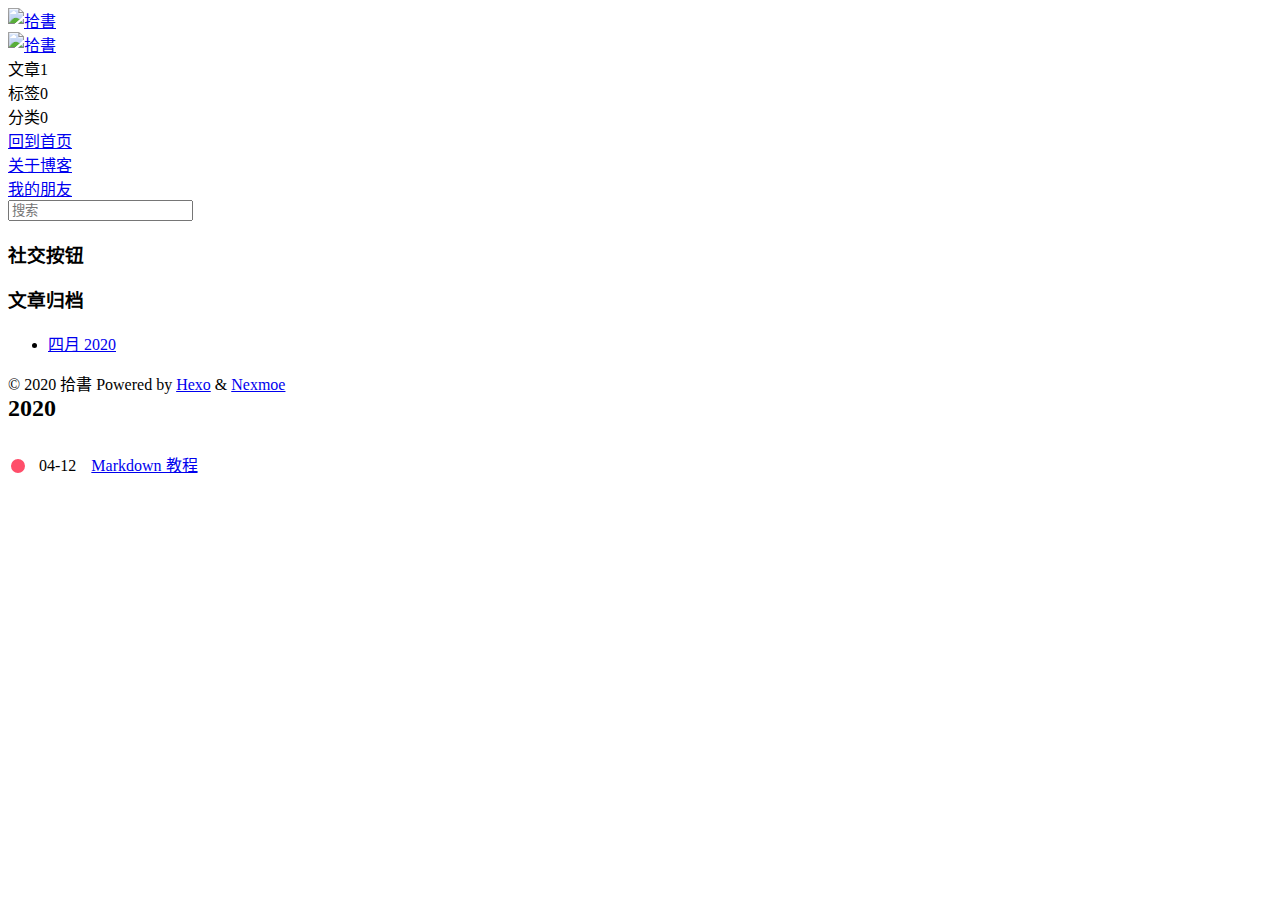
==== commit c1798bcd: "Site updated: 2020-04-12 14:27:21" ====
--- a/archives/index.html
+++ b/archives/index.html
@@ -1,27 +1,29 @@
 <!DOCTYPE html>
 
-<html lang="en">
+<html lang="zh-CN">
 
 <head>
   
-  <title>Archive - Hexo</title>
+  <title>文章归档 - 拾書&#34;Blog</title>
   <meta charset="UTF-8">
-  <meta name="description" content="">
+  <meta name="description" content="心似平原放马，易放难收">
   <meta name="viewport" content="width=device-width, initial-scale=1, maximum-scale=5">
   
   
 
   <link rel="shortcut icon" href="/favicon.ico" type="image/png" />
-  <meta property="og:type" content="website">
-<meta property="og:title" content="Hexo">
-<meta property="og:url" content="http://yoursite.com/archives/index.html">
-<meta property="og:site_name" content="Hexo">
-<meta property="og:locale" content="en_US">
-<meta property="article:author" content="John Doe">
+  <meta name="description" content="心似平原放马，易放难收">
+<meta property="og:type" content="website">
+<meta property="og:title" content="拾書&quot;Blog">
+<meta property="og:url" content="https://s7s7p7.github.io/archives/index.html">
+<meta property="og:site_name" content="拾書&quot;Blog">
+<meta property="og:description" content="心似平原放马，易放难收">
+<meta property="og:locale" content="zh_CN">
+<meta property="article:author" content="拾書">
 <meta name="twitter:card" content="summary">
   <link rel="stylesheet" href="https://cdn.jsdelivr.net/combine/gh/nexmoe/nexmoe.github.io@latest/css/style.css,npm/highlight.js@9.15.8/styles/atom-one-dark.css,gh/nexmoe/nexmoe.github.io@latest/lib/mdui_043tiny/css/mdui.css,gh/nexmoe/nexmoe.github.io@latest/lib/iconfont/iconfont.css" crossorigin>
   
-  <!--<link rel="stylesheet" href="/css/style.css?v=1586610458508">-->
+  <!--<link rel="stylesheet" href="/css/style.css?v=1586672840891">-->
 
   
 <meta name="generator" content="Hexo 4.2.0"></head>
@@ -35,21 +37,21 @@
         <a mdui-drawer="{target: '#drawer', swipe: true}" title="menu" class="mdui-btn mdui-btn-icon mdui-ripple"><i class="mdui-icon nexmoefont icon-menu"></i></a>
         <div class="mdui-toolbar-spacer"></div>
         <!--<a href="javascript:;" class="mdui-btn mdui-btn-icon"><i class="mdui-icon material-icons">search</i></a>-->
-        <a href="/" title="John Doe" class="mdui-btn mdui-btn-icon"><img src="https://cdn.jsdelivr.net/gh/nexmoe/nexmoe.github.io@latest/images/avatar.png" alt="John Doe"></a>
+        <a href="/" title="拾書" class="mdui-btn mdui-btn-icon"><img src="https://cdn.jsdelivr.net/gh/nexmoe/nexmoe.github.io@latest/images/avatar.png" alt="拾書"></a>
        </div>
     </div>
   </div>
   <div id="nexmoe-header">
       <div class="nexmoe-drawer mdui-drawer" id="drawer">
     <div class="nexmoe-avatar mdui-ripple">
-        <a href="/" title="John Doe">
-            <img src="https://cdn.jsdelivr.net/gh/nexmoe/nexmoe.github.io@latest/images/avatar.png" alt="John Doe" alt="John Doe">
+        <a href="/" title="拾書">
+            <img src="https://cdn.jsdelivr.net/gh/nexmoe/nexmoe.github.io@latest/images/avatar.png" alt="拾書" alt="拾書">
         </a>
     </div>
     <div class="nexmoe-count">
-        <div><span>Articles</span>1</div>
-        <div><span>Tags</span>0</div>
-        <div><span>Categories</span>0</div>
+        <div><span>文章</span>1</div>
+        <div><span>标签</span>0</div>
+        <div><span>分类</span>0</div>
     </div>
     <div class="nexmoe-list mdui-list" mdui-collapse="{accordion: true}">
         
@@ -80,17 +82,17 @@
   <div class="nexmoe-widget-wrap">
     <div class="nexmoe-widget nexmoe-search">
         <form id="search_form" action_e="https://cn.bing.com/search?q=site:nexmoe.com" onsubmit="return search();">
-            <label><input id="search_value" name="q" type="search" placeholder="Search"></label>
+            <label><input id="search_value" name="q" type="search" placeholder="搜索"></label>
         </form>
     </div>
 </div>
   
   <div class="nexmoe-widget-wrap">
-    <h3 class="nexmoe-widget-title">Social</h3>
+    <h3 class="nexmoe-widget-title">社交按钮</h3>
     <div class="nexmoe-widget nexmoe-social">
-        <a class="mdui-ripple" href="https://space.bilibili.com/20238211" target="_blank" mdui-tooltip="{content: '哔哩哔哩'}" style="color: rgb(231, 106, 141);background-color: rgba(231, 106, 141, .15);">
+        <a class="mdui-ripple" href="https://space.bilibili.com/144721233" target="_blank" mdui-tooltip="{content: '哔哩哔哩'}" style="color: rgb(231, 106, 141);background-color: rgba(231, 106, 141, .15);">
             <i class="nexmoefont icon-bilibili"></i>
-        </a><a class="mdui-ripple" href="https://github.com/nexmoe/" target="_blank" mdui-tooltip="{content: 'GitHub'}" style="color: rgb(25, 23, 23);background-color: rgba(25, 23, 23, .15);">
+        </a><a class="mdui-ripple" href="https://s7s7p7.github.io/" target="_blank" mdui-tooltip="{content: 'GitHub'}" style="color: rgb(25, 23, 23);background-color: rgba(25, 23, 23, .15);">
             <i class="nexmoefont icon-github"></i>
         </a>
     </div>
@@ -103,9 +105,9 @@
   
   
   <div class="nexmoe-widget-wrap">
-    <h3 class="nexmoe-widget-title">Archive</h3>
+    <h3 class="nexmoe-widget-title">文章归档</h3>
     <div class="nexmoe-widget">
-      <ul class="archive-list"><li class="archive-list-item"><a class="archive-list-link" href="/archives/2020/04/">April 2020</a></li></ul>
+      <ul class="archive-list"><li class="archive-list-item"><a class="archive-list-link" href="/archives/2020/04/">四月 2020</a></li></ul>
     </div>
   </div>
 
@@ -113,7 +115,7 @@
   
 </aside>
     <div class="nexmoe-copyright">
-        &copy; 2020 John Doe
+        &copy; 2020 拾書
         Powered by <a href="http://hexo.io/" target="_blank">Hexo</a>
         & <a href="https://nexmoe.com/hexo-theme-nexmoe.html" target="_blank">Nexmoe</a>
     </div>
@@ -131,7 +133,7 @@
             <h2>2020</h2>
             <ul>
             
-                <li><span>04-11</span><a href="/2020/04/11/hello-world/" >Hello World</a></li>
+                <li><span>04-12</span><a href="/2020/04/12/%E7%AC%AC%E4%B8%80%E7%AF%87/" >Markdown 教程</a></li>
             
             </ul>
         
@@ -187,7 +189,7 @@
   </div>
   <script src="https://cdn.jsdelivr.net/combine/npm/lazysizes@5.1.0/lazysizes.min.js,gh/highlightjs/cdn-release@9.15.8/build/highlight.min.js,npm/mdui@0.4.3/dist/js/mdui.min.js,gh/nexmoe/nexmoe.github.io@latest/js/app.js"></script>
 <script>hljs.initHighlightingOnLoad();</script>
-<!--<script src="/js/app.js?v=1586610458510"></script>-->
+<!--<script src="/js/app.js?v=1586672840892"></script>-->
 
 
     <script src="https://cdn.jsdelivr.net/gh/xtaodada/xtaodada.github.io@0.0.2/copy.js"></script>
